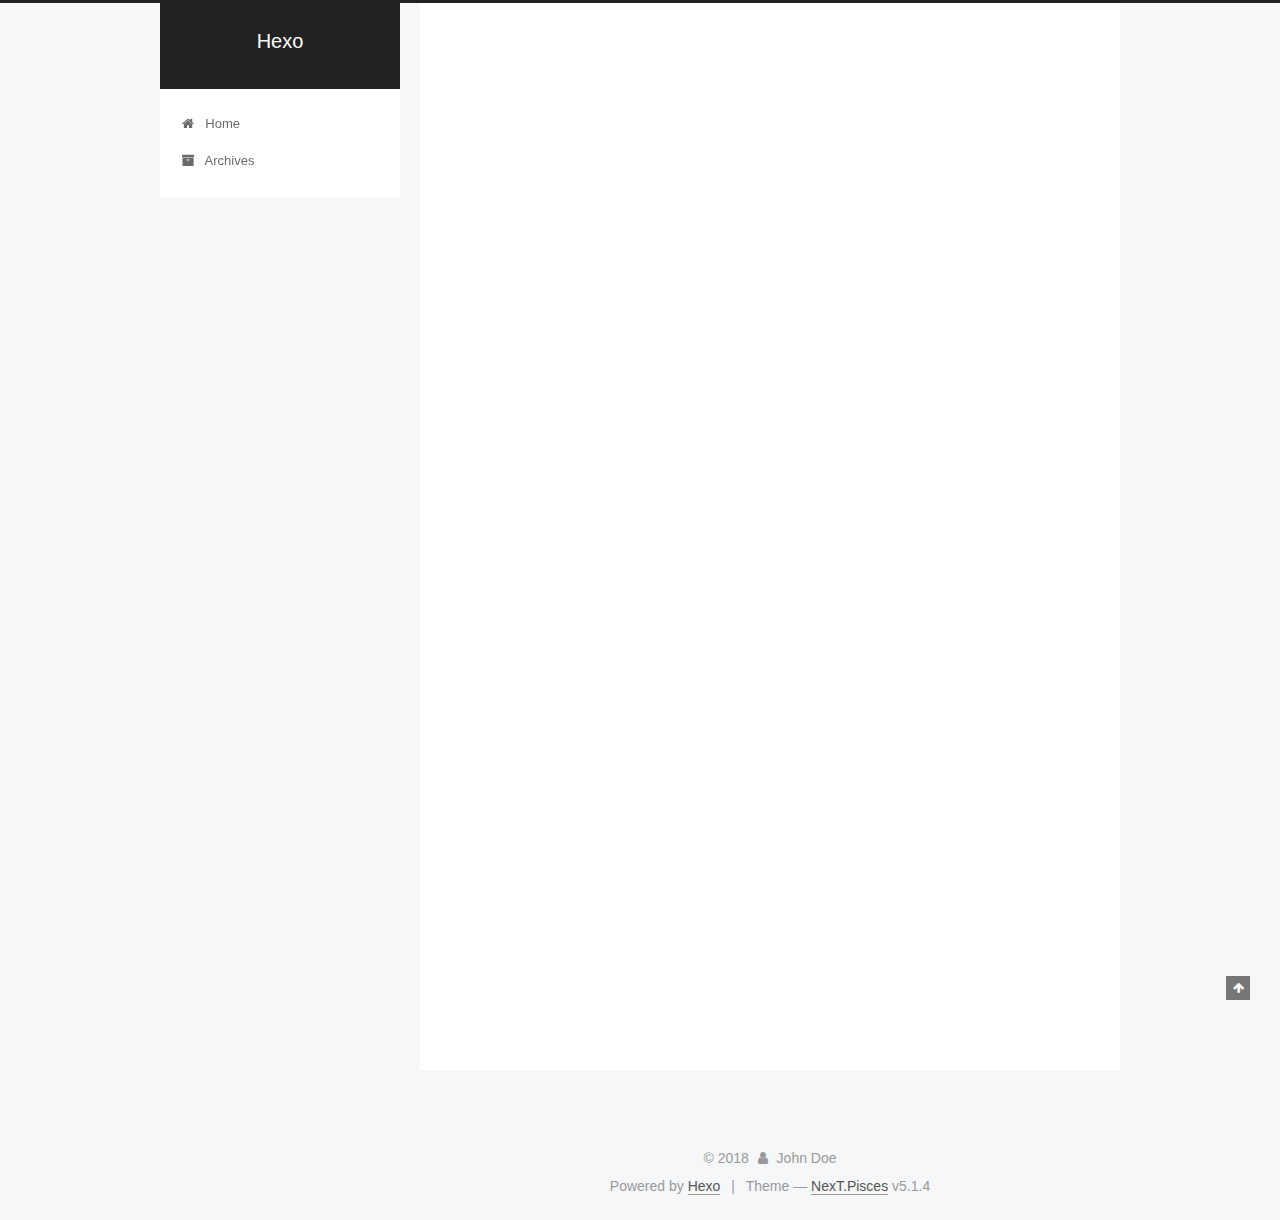
==== index.html @ 20ee57b2 "Site updated: 2018-07-11 14:23:19" ====
<!DOCTYPE html>



  


<html class="theme-next pisces use-motion" lang="">
<head>
  <meta charset="UTF-8"/>
<meta http-equiv="X-UA-Compatible" content="IE=edge" />
<meta name="viewport" content="width=device-width, initial-scale=1, maximum-scale=1"/>
<meta name="theme-color" content="#222">









<meta http-equiv="Cache-Control" content="no-transform" />
<meta http-equiv="Cache-Control" content="no-siteapp" />
















  
  
  <link href="/lib/fancybox/source/jquery.fancybox.css?v=2.1.5" rel="stylesheet" type="text/css" />







<link href="/lib/font-awesome/css/font-awesome.min.css?v=4.6.2" rel="stylesheet" type="text/css" />

<link href="/css/main.css?v=5.1.4" rel="stylesheet" type="text/css" />


  <link rel="apple-touch-icon" sizes="180x180" href="/images/apple-touch-icon-next.png?v=5.1.4">


  <link rel="icon" type="image/png" sizes="32x32" href="/images/favicon-32x32-next.png?v=5.1.4">


  <link rel="icon" type="image/png" sizes="16x16" href="/images/favicon-16x16-next.png?v=5.1.4">


  <link rel="mask-icon" href="/images/logo.svg?v=5.1.4" color="#222">





  <meta name="keywords" content="Hexo, NexT" />










<meta property="og:type" content="website">
<meta property="og:title" content="Hexo">
<meta property="og:url" content="http://yoursite.com/index.html">
<meta property="og:site_name" content="Hexo">
<meta property="og:locale" content="default">
<meta name="twitter:card" content="summary">
<meta name="twitter:title" content="Hexo">



<script type="text/javascript" id="hexo.configurations">
  var NexT = window.NexT || {};
  var CONFIG = {
    root: '/',
    scheme: 'Pisces',
    version: '5.1.4',
    sidebar: {"position":"left","display":"post","offset":12,"b2t":false,"scrollpercent":false,"onmobile":false},
    fancybox: true,
    tabs: true,
    motion: {"enable":true,"async":false,"transition":{"post_block":"fadeIn","post_header":"slideDownIn","post_body":"slideDownIn","coll_header":"slideLeftIn","sidebar":"slideUpIn"}},
    duoshuo: {
      userId: '0',
      author: 'Author'
    },
    algolia: {
      applicationID: '',
      apiKey: '',
      indexName: '',
      hits: {"per_page":10},
      labels: {"input_placeholder":"Search for Posts","hits_empty":"We didn't find any results for the search: ${query}","hits_stats":"${hits} results found in ${time} ms"}
    }
  };
</script>



  <link rel="canonical" href="http://yoursite.com/"/>





  <title>Hexo</title>
  








</head>

<body itemscope itemtype="http://schema.org/WebPage" lang="default">

  
  
    
  

  <div class="container sidebar-position-left 
  page-home">
    <div class="headband"></div>

    <header id="header" class="header" itemscope itemtype="http://schema.org/WPHeader">
      <div class="header-inner"><div class="site-brand-wrapper">
  <div class="site-meta ">
    

    <div class="custom-logo-site-title">
      <a href="/"  class="brand" rel="start">
        <span class="logo-line-before"><i></i></span>
        <span class="site-title">Hexo</span>
        <span class="logo-line-after"><i></i></span>
      </a>
    </div>
      
        <p class="site-subtitle"></p>
      
  </div>

  <div class="site-nav-toggle">
    <button>
      <span class="btn-bar"></span>
      <span class="btn-bar"></span>
      <span class="btn-bar"></span>
    </button>
  </div>
</div>

<nav class="site-nav">
  

  
    <ul id="menu" class="menu">
      
        
        <li class="menu-item menu-item-home">
          <a href="/" rel="section">
            
              <i class="menu-item-icon fa fa-fw fa-home"></i> <br />
            
            Home
          </a>
        </li>
      
        
        <li class="menu-item menu-item-archives">
          <a href="/archives/" rel="section">
            
              <i class="menu-item-icon fa fa-fw fa-archive"></i> <br />
            
            Archives
          </a>
        </li>
      

      
    </ul>
  

  
</nav>



 </div>
    </header>

    <main id="main" class="main">
      <div class="main-inner">
        <div class="content-wrap">
          <div id="content" class="content">
            
  <section id="posts" class="posts-expand">
    
      

  

  
  
  

  <article class="post post-type-normal" itemscope itemtype="http://schema.org/Article">
  
  
  
  <div class="post-block">
    <link itemprop="mainEntityOfPage" href="http://yoursite.com/2018/07/11/hello-world/">

    <span hidden itemprop="author" itemscope itemtype="http://schema.org/Person">
      <meta itemprop="name" content="John Doe">
      <meta itemprop="description" content="">
      <meta itemprop="image" content="/images/avatar.gif">
    </span>

    <span hidden itemprop="publisher" itemscope itemtype="http://schema.org/Organization">
      <meta itemprop="name" content="Hexo">
    </span>

    
      <header class="post-header">

        
        
          <h1 class="post-title" itemprop="name headline">
                
                <a class="post-title-link" href="/2018/07/11/hello-world/" itemprop="url">Hello World</a></h1>
        

        <div class="post-meta">
          <span class="post-time">
            
              <span class="post-meta-item-icon">
                <i class="fa fa-calendar-o"></i>
              </span>
              
                <span class="post-meta-item-text">Posted on</span>
              
              <time title="Post created" itemprop="dateCreated datePublished" datetime="2018-07-11T00:16:25+08:00">
                2018-07-11
              </time>
            

            

            
          </span>

          

          
            
          

          
          

          

          

          

        </div>
      </header>
    

    
    
    
    <div class="post-body" itemprop="articleBody">

      
      

      
        
          
            <p>Welcome to <a href="https://hexo.io/" target="_blank" rel="noopener">Hexo</a>! This is your very first post. Check <a href="https://hexo.io/docs/" target="_blank" rel="noopener">documentation</a> for more info. If you get any problems when using Hexo, you can find the answer in <a href="https://hexo.io/docs/troubleshooting.html" target="_blank" rel="noopener">troubleshooting</a> or you can ask me on <a href="https://github.com/hexojs/hexo/issues" target="_blank" rel="noopener">GitHub</a>.</p>
<h2 id="Quick-Start"><a href="#Quick-Start" class="headerlink" title="Quick Start"></a>Quick Start</h2><h3 id="Create-a-new-post"><a href="#Create-a-new-post" class="headerlink" title="Create a new post"></a>Create a new post</h3><figure class="highlight bash"><table><tr><td class="gutter"><pre><span class="line">1</span><br></pre></td><td class="code"><pre><span class="line">$ hexo new <span class="string">"My New Post"</span></span><br></pre></td></tr></table></figure>
<p>More info: <a href="https://hexo.io/docs/writing.html" target="_blank" rel="noopener">Writing</a></p>
<h3 id="Run-server"><a href="#Run-server" class="headerlink" title="Run server"></a>Run server</h3><figure class="highlight bash"><table><tr><td class="gutter"><pre><span class="line">1</span><br></pre></td><td class="code"><pre><span class="line">$ hexo server</span><br></pre></td></tr></table></figure>
<p>More info: <a href="https://hexo.io/docs/server.html" target="_blank" rel="noopener">Server</a></p>
<h3 id="Generate-static-files"><a href="#Generate-static-files" class="headerlink" title="Generate static files"></a>Generate static files</h3><figure class="highlight bash"><table><tr><td class="gutter"><pre><span class="line">1</span><br></pre></td><td class="code"><pre><span class="line">$ hexo generate</span><br></pre></td></tr></table></figure>
<p>More info: <a href="https://hexo.io/docs/generating.html" target="_blank" rel="noopener">Generating</a></p>
<h3 id="Deploy-to-remote-sites"><a href="#Deploy-to-remote-sites" class="headerlink" title="Deploy to remote sites"></a>Deploy to remote sites</h3><figure class="highlight bash"><table><tr><td class="gutter"><pre><span class="line">1</span><br></pre></td><td class="code"><pre><span class="line">$ hexo deploy</span><br></pre></td></tr></table></figure>
<p>More info: <a href="https://hexo.io/docs/deployment.html" target="_blank" rel="noopener">Deployment</a></p>

          
        
      
    </div>
    
    
    

    

    

    

    <footer class="post-footer">
      

      

      

      
      
        <div class="post-eof"></div>
      
    </footer>
  </div>
  
  
  
  </article>


    
  </section>

  


          </div>
          


          

        </div>
        
          
  
  <div class="sidebar-toggle">
    <div class="sidebar-toggle-line-wrap">
      <span class="sidebar-toggle-line sidebar-toggle-line-first"></span>
      <span class="sidebar-toggle-line sidebar-toggle-line-middle"></span>
      <span class="sidebar-toggle-line sidebar-toggle-line-last"></span>
    </div>
  </div>

  <aside id="sidebar" class="sidebar">
    
    <div class="sidebar-inner">

      

      

      <section class="site-overview-wrap sidebar-panel sidebar-panel-active">
        <div class="site-overview">
          <div class="site-author motion-element" itemprop="author" itemscope itemtype="http://schema.org/Person">
            
              <p class="site-author-name" itemprop="name">John Doe</p>
              <p class="site-description motion-element" itemprop="description"></p>
          </div>

          <nav class="site-state motion-element">

            
              <div class="site-state-item site-state-posts">
              
                <a href="/archives/">
              
                  <span class="site-state-item-count">1</span>
                  <span class="site-state-item-name">posts</span>
                </a>
              </div>
            

            

            

          </nav>

          

          

          
          

          
          

          

        </div>
      </section>

      

      

    </div>
  </aside>


        
      </div>
    </main>

    <footer id="footer" class="footer">
      <div class="footer-inner">
        <div class="copyright">&copy; <span itemprop="copyrightYear">2018</span>
  <span class="with-love">
    <i class="fa fa-user"></i>
  </span>
  <span class="author" itemprop="copyrightHolder">John Doe</span>

  
</div>


  <div class="powered-by">Powered by <a class="theme-link" target="_blank" href="https://hexo.io">Hexo</a></div>



  <span class="post-meta-divider">|</span>



  <div class="theme-info">Theme &mdash; <a class="theme-link" target="_blank" href="https://github.com/iissnan/hexo-theme-next">NexT.Pisces</a> v5.1.4</div>




        







        
      </div>
    </footer>

    
      <div class="back-to-top">
        <i class="fa fa-arrow-up"></i>
        
      </div>
    

    

  </div>

  

<script type="text/javascript">
  if (Object.prototype.toString.call(window.Promise) !== '[object Function]') {
    window.Promise = null;
  }
</script>









  












  
  
    <script type="text/javascript" src="/lib/jquery/index.js?v=2.1.3"></script>
  

  
  
    <script type="text/javascript" src="/lib/fastclick/lib/fastclick.min.js?v=1.0.6"></script>
  

  
  
    <script type="text/javascript" src="/lib/jquery_lazyload/jquery.lazyload.js?v=1.9.7"></script>
  

  
  
    <script type="text/javascript" src="/lib/velocity/velocity.min.js?v=1.2.1"></script>
  

  
  
    <script type="text/javascript" src="/lib/velocity/velocity.ui.min.js?v=1.2.1"></script>
  

  
  
    <script type="text/javascript" src="/lib/fancybox/source/jquery.fancybox.pack.js?v=2.1.5"></script>
  


  


  <script type="text/javascript" src="/js/src/utils.js?v=5.1.4"></script>

  <script type="text/javascript" src="/js/src/motion.js?v=5.1.4"></script>



  
  


  <script type="text/javascript" src="/js/src/affix.js?v=5.1.4"></script>

  <script type="text/javascript" src="/js/src/schemes/pisces.js?v=5.1.4"></script>



  

  


  <script type="text/javascript" src="/js/src/bootstrap.js?v=5.1.4"></script>



  


  




	





  





  












  





  

  

  

  
  

  

  

  

</body>
</html>
---- css/main.css ----
/* normalize.css v3.0.2 | MIT License | git.io/normalize */
html {
  font-family: sans-serif; /* 1 */
  -ms-text-size-adjust: 100%; /* 2 */
  -webkit-text-size-adjust: 100%; /* 2 */
}
body {
  margin: 0;
}
article,
aside,
details,
figcaption,
figure,
footer,
header,
hgroup,
main,
menu,
nav,
section,
summary {
  display: block;
}
audio,
canvas,
progress,
video {
  display: inline-block; /* 1 */
  vertical-align: baseline; /* 2 */
}
audio:not([controls]) {
  display: none;
  height: 0;
}
[hidden],
template {
  display: none;
}
a {
  background-color: transparent;
}
a:active,
a:hover {
  outline: 0;
}
abbr[title] {
  border-bottom: 1px dotted;
}
b,
strong {
  font-weight: bold;
}
dfn {
  font-style: italic;
}
h1 {
  font-size: 2em;
  margin: 0.67em 0;
}
mark {
  background: #ff0;
  color: #000;
}
small {
  font-size: 80%;
}
sub,
sup {
  font-size: 75%;
  line-height: 0;
  position: relative;
  vertical-align: baseline;
}
sup {
  top: -0.5em;
}
sub {
  bottom: -0.25em;
}
img {
  border: 0;
}
svg:not(:root) {
  overflow: hidden;
}
figure {
  margin: 1em 40px;
}
hr {
  -moz-box-sizing: content-box;
  box-sizing: content-box;
  height: 0;
}
pre {
  overflow: auto;
}
code,
kbd,
pre,
samp {
  font-family: monospace, monospace;
  font-size: 1em;
}
button,
input,
optgroup,
select,
textarea {
  color: inherit; /* 1 */
  font: inherit; /* 2 */
  margin: 0; /* 3 */
}
button {
  overflow: visible;
}
button,
select {
  text-transform: none;
}
button,
html input[type="button"],
input[type="reset"],
input[type="submit"] {
  -webkit-appearance: button; /* 2 */
  cursor: pointer; /* 3 */
}
button[disabled],
html input[disabled] {
  cursor: default;
}
button::-moz-focus-inner,
input::-moz-focus-inner {
  border: 0;
  padding: 0;
}
input {
  line-height: normal;
}
input[type="checkbox"],
input[type="radio"] {
  box-sizing: border-box; /* 1 */
  padding: 0; /* 2 */
}
input[type="number"]::-webkit-inner-spin-button,
input[type="number"]::-webkit-outer-spin-button {
  height: auto;
}
input[type="search"] {
  -webkit-appearance: textfield; /* 1 */
  -moz-box-sizing: content-box;
  -webkit-box-sizing: content-box; /* 2 */
  box-sizing: content-box;
}
input[type="search"]::-webkit-search-cancel-button,
input[type="search"]::-webkit-search-decoration {
  -webkit-appearance: none;
}
fieldset {
  border: 1px solid #c0c0c0;
  margin: 0 2px;
  padding: 0.35em 0.625em 0.75em;
}
legend {
  border: 0; /* 1 */
  padding: 0; /* 2 */
}
textarea {
  overflow: auto;
}
optgroup {
  font-weight: bold;
}
table {
  border-collapse: collapse;
  border-spacing: 0;
}
td,
th {
  padding: 0;
}
::selection {
  background: #262a30;
  color: #fff;
}
body {
  position: relative;
  font-family: 'Lato', "PingFang SC", "Microsoft YaHei", sans-serif;
  font-size: 14px;
  line-height: 2;
  color: #555;
  background: #f5f7f9;
}
@media (max-width: 767px) {
  body {
    padding-right: 0 !important;
  }
}
@media (min-width: 768px) and (max-width: 991px) {
  body {
    padding-right: 0 !important;
  }
}
@media (min-width: 1600px) {
  body {
    font-size: 16px;
  }
}
h1,
h2,
h3,
h4,
h5,
h6 {
  margin: 0;
  padding: 0;
  font-weight: bold;
  line-height: 1.5;
  font-family: 'Lato', "PingFang SC", "Microsoft YaHei", sans-serif;
}
h2,
h3,
h4,
h5,
h6 {
  margin: 20px 0 15px;
}
h1 {
  font-size: 22px;
}
@media (max-width: 767px) {
  h1 {
    font-size: 18px;
  }
}
h2 {
  font-size: 20px;
}
@media (max-width: 767px) {
  h2 {
    font-size: 16px;
  }
}
h3 {
  font-size: 18px;
}
@media (max-width: 767px) {
  h3 {
    font-size: 14px;
  }
}
h4 {
  font-size: 16px;
}
@media (max-width: 767px) {
  h4 {
    font-size: 12px;
  }
}
h5 {
  font-size: 14px;
}
@media (max-width: 767px) {
  h5 {
    font-size: 10px;
  }
}
h6 {
  font-size: 12px;
}
@media (max-width: 767px) {
  h6 {
    font-size: 8px;
  }
}
p {
  margin: 0 0 20px 0;
}
a {
  color: #555;
  text-decoration: none;
  outline: none;
  border-bottom: 1px solid #999;
  word-wrap: break-word;
}
a:hover {
  color: #222;
  border-bottom-color: #222;
}
blockquote {
  margin: 0;
  padding: 0;
}
img {
  display: block;
  margin: auto;
  max-width: 100%;
  height: auto;
}
hr {
  margin: 40px 0;
  height: 3px;
  border: none;
  background-color: #ddd;
  background-image: repeating-linear-gradient(-45deg, #fff, #fff 4px, transparent 4px, transparent 8px);
}
blockquote {
  padding: 0 15px;
  color: #666;
  border-left: 4px solid #ddd;
}
blockquote cite::before {
  content: "-";
  padding: 0 5px;
}
dt {
  font-weight: 700;
}
dd {
  margin: 0;
  padding: 0;
}
kbd {
  border: 1px solid #ccc;
  border-radius: 0.2em;
  box-shadow: 0.1em 0.1em 0.2em rgba(0,0,0,0.1);
  background-color: #f9f9f9;
  font-family: inherit;
  background-image: -webkit-linear-gradient(top, #eee, #fff, #eee);
  padding: 0.1em 0.3em;
  white-space: nowrap;
}
.text-left {
  text-align: left;
}
.text-center {
  text-align: center;
}
.text-right {
  text-align: right;
}
.text-justify {
  text-align: justify;
}
.text-nowrap {
  white-space: nowrap;
}
.text-lowercase {
  text-transform: lowercase;
}
.text-uppercase {
  text-transform: uppercase;
}
.text-capitalize {
  text-transform: capitalize;
}
.center-block {
  display: block;
  margin-left: auto;
  margin-right: auto;
}
.clearfix:before,
.clearfix:after {
  content: " ";
  display: table;
}
.clearfix:after {
  clear: both;
}
.pullquote {
  width: 45%;
}
.pullquote.left {
  float: left;
  margin-left: 5px;
  margin-right: 10px;
}
.pullquote.right {
  float: right;
  margin-left: 10px;
  margin-right: 5px;
}
.affix.affix.affix {
  position: fixed;
}
.translation {
  margin-top: -20px;
  font-size: 14px;
  color: #999;
}
.scrollbar-measure {
  width: 100px;
  height: 100px;
  overflow: scroll;
  position: absolute;
  top: -9999px;
}
.use-motion .motion-element {
  opacity: 0;
}
table {
  margin: 20px 0;
  width: 100%;
  border-collapse: collapse;
  border-spacing: 0;
  border: 1px solid #ddd;
  font-size: 14px;
  table-layout: fixed;
  word-wrap: break-all;
}
table>tbody>tr:nth-of-type(odd) {
  background-color: #f9f9f9;
}
table>tbody>tr:hover {
  background-color: #f5f5f5;
}
caption,
th,
td {
  padding: 8px;
  text-align: left;
  vertical-align: middle;
  font-weight: normal;
}
th,
td {
  border-bottom: 3px solid #ddd;
  border-right: 1px solid #eee;
}
th {
  padding-bottom: 10px;
  font-weight: 700;
}
td {
  border-bottom-width: 1px;
}
html,
body {
  height: 100%;
}
.container {
  position: relative;
  min-height: 100%;
}
.header-inner {
  margin: 0 auto;
  padding: 100px 0 70px;
  width: 700px;
}
@media (min-width: 1600px) {
  .container .header-inner {
    width: 900px;
  }
}
.main {
  padding-bottom: 150px;
}
.main-inner {
  margin: 0 auto;
  width: 700px;
}
@media (min-width: 1600px) {
  .container .main-inner {
    width: 900px;
  }
}
.footer {
  position: absolute;
  left: 0;
  bottom: 0;
  width: 100%;
  min-height: 50px;
}
.footer-inner {
  box-sizing: border-box;
  margin: 20px auto;
  width: 700px;
}
@media (min-width: 1600px) {
  .container .footer-inner {
    width: 900px;
  }
}
pre,
.highlight {
  overflow: auto;
  margin: 20px 0;
  padding: 0;
  font-size: 13px;
  color: #4d4d4c;
  background: #f7f7f7;
  line-height: 1.6;
}
pre,
code {
  font-family: consolas, Menlo, "PingFang SC", "Microsoft YaHei", monospace;
}
code {
  padding: 2px 4px;
  word-wrap: break-word;
  color: #555;
  background: #eee;
  border-radius: 3px;
  font-size: 13px;
}
pre {
  padding: 10px;
}
pre code {
  padding: 0;
  color: #4d4d4c;
  background: none;
  text-shadow: none;
}
.highlight {
  border-radius: 1px;
}
.highlight pre {
  border: none;
  margin: 0;
  padding: 10px 0;
}
.highlight table {
  margin: 0;
  width: auto;
  border: none;
}
.highlight td {
  border: none;
  padding: 0;
}
.highlight figcaption {
  font-size: 1em;
  color: #4d4d4c;
  line-height: 1em;
  margin-bottom: 1em;
}
.highlight figcaption:before,
.highlight figcaption:after {
  content: " ";
  display: table;
}
.highlight figcaption:after {
  clear: both;
}
.highlight figcaption a {
  float: right;
  color: #4d4d4c;
}
.highlight figcaption a:hover {
  border-bottom-color: #4d4d4c;
}
.highlight .gutter pre {
  padding-left: 10px;
  padding-right: 10px;
  color: #869194;
  text-align: right;
  background-color: #eff2f3;
}
.highlight .code pre {
  width: 100%;
  padding-left: 10px;
  padding-right: 10px;
  background-color: #f7f7f7;
}
.highlight .line {
  height: 20px;
}
.gutter {
  -webkit-user-select: none;
  -moz-user-select: none;
  -ms-user-select: none;
  user-select: none;
}
.gist table {
  width: auto;
}
.gist table td {
  border: none;
}
pre .deletion {
  background: #fdd;
}
pre .addition {
  background: #dfd;
}
pre .meta {
  color: #8959a8;
}
pre .comment {
  color: #8e908c;
}
pre .variable,
pre .attribute,
pre .tag,
pre .regexp,
pre .ruby .constant,
pre .xml .tag .title,
pre .xml .pi,
pre .xml .doctype,
pre .html .doctype,
pre .css .id,
pre .css .class,
pre .css .pseudo {
  color: #c82829;
}
pre .number,
pre .preprocessor,
pre .built_in,
pre .literal,
pre .params,
pre .constant,
pre .command {
  color: #f5871f;
}
pre .ruby .class .title,
pre .css .rules .attribute,
pre .string,
pre .value,
pre .inheritance,
pre .header,
pre .ruby .symbol,
pre .xml .cdata,
pre .special,
pre .number,
pre .formula {
  color: #718c00;
}
pre .title,
pre .css .hexcolor {
  color: #3e999f;
}
pre .function,
pre .python .decorator,
pre .python .title,
pre .ruby .function .title,
pre .ruby .title .keyword,
pre .perl .sub,
pre .javascript .title,
pre .coffeescript .title {
  color: #4271ae;
}
pre .keyword,
pre .javascript .function {
  color: #8959a8;
}
.full-image.full-image.full-image.full-image {
  border: none;
  max-width: 100%;
  width: auto;
  margin: 20px auto 25px;
}
@media (min-width: 992px) {
  .full-image.full-image.full-image.full-image {
    max-width: none;
    width: 118%;
    margin: 0 -9%;
  }
}
.blockquote-center,
.page-home .post-type-quote blockquote,
.page-post-detail .post-type-quote blockquote {
  position: relative;
  margin: 40px 0;
  padding: 0;
  border-left: none;
  text-align: center;
}
.blockquote-center::before,
.page-home .post-type-quote blockquote::before,
.page-post-detail .post-type-quote blockquote::before,
.blockquote-center::after,
.page-home .post-type-quote blockquote::after,
.page-post-detail .post-type-quote blockquote::after {
  position: absolute;
  content: ' ';
  display: block;
  width: 100%;
  height: 24px;
  opacity: 0.2;
  background-repeat: no-repeat;
  background-position: 0 -6px;
  background-size: 22px 22px;
}
.blockquote-center::before,
.page-home .post-type-quote blockquote::before,
.page-post-detail .post-type-quote blockquote::before {
  top: -20px;
  background-image: url("../images/quote-l.svg");
  border-top: 1px solid #ccc;
}
.blockquote-center::after,
.page-home .post-type-quote blockquote::after,
.page-post-detail .post-type-quote blockquote::after {
  bottom: -20px;
  background-image: url("../images/quote-r.svg");
  border-bottom: 1px solid #ccc;
  background-position: 100% 8px;
}
.blockquote-center p,
.page-home .post-type-quote blockquote p,
.page-post-detail .post-type-quote blockquote p,
.blockquote-center div,
.page-home .post-type-quote blockquote div,
.page-post-detail .post-type-quote blockquote div {
  text-align: center;
}
.post .post-body .group-picture img {
  box-sizing: border-box;
  padding: 0 3px;
  border: none;
}
.post .group-picture-row {
  overflow: hidden;
  margin-top: 6px;
}
.post .group-picture-row:first-child {
  margin-top: 0;
}
.post .group-picture-column {
  float: left;
}
.page-post-detail .post-body .group-picture-column {
  float: none;
  margin-top: 10px;
  width: auto !important;
}
.page-post-detail .post-body .group-picture-column img {
  margin: 0 auto;
}
.page-archive .group-picture-container {
  overflow: hidden;
}
.page-archive .group-picture-row {
  float: left;
}
.page-archive .group-picture-row:first-child {
  margin-top: 6px;
}
.page-archive .group-picture-column {
  max-width: 150px;
  max-height: 150px;
}
.post-body .note {
  position: relative;
  padding: 15px;
  margin-bottom: 20px;
  border: 1px solid #eee;
  border-left-width: 5px;
  border-radius: 3px;
}
.post-body .note h2,
.post-body .note h3,
.post-body .note h4,
.post-body .note h5,
.post-body .note h6 {
  margin-top: 0;
  margin-bottom: 0;
  border-bottom: initial;
  padding-top: 0 !important;
}
.post-body .note p:first-child,
.post-body .note ul:first-child,
.post-body .note ol:first-child,
.post-body .note table:first-child,
.post-body .note pre:first-child,
.post-body .note blockquote:first-child {
  margin-top: 0;
}
.post-body .note p:last-child,
.post-body .note ul:last-child,
.post-body .note ol:last-child,
.post-body .note table:last-child,
.post-body .note pre:last-child,
.post-body .note blockquote:last-child {
  margin-bottom: 0;
}
.post-body .note.default {
  border-left-color: #777;
}
.post-body .note.default h2,
.post-body .note.default h3,
.post-body .note.default h4,
.post-body .note.default h5,
.post-body .note.default h6 {
  color: #777;
}
.post-body .note.primary {
  border-left-color: #6f42c1;
}
.post-body .note.primary h2,
.post-body .note.primary h3,
.post-body .note.primary h4,
.post-body .note.primary h5,
.post-body .note.primary h6 {
  color: #6f42c1;
}
.post-body .note.info {
  border-left-color: #428bca;
}
.post-body .note.info h2,
.post-body .note.info h3,
.post-body .note.info h4,
.post-body .note.info h5,
.post-body .note.info h6 {
  color: #428bca;
}
.post-body .note.success {
  border-left-color: #5cb85c;
}
.post-body .note.success h2,
.post-body .note.success h3,
.post-body .note.success h4,
.post-body .note.success h5,
.post-body .note.success h6 {
  color: #5cb85c;
}
.post-body .note.warning {
  border-left-color: #f0ad4e;
}
.post-body .note.warning h2,
.post-body .note.warning h3,
.post-body .note.warning h4,
.post-body .note.warning h5,
.post-body .note.warning h6 {
  color: #f0ad4e;
}
.post-body .note.danger {
  border-left-color: #d9534f;
}
.post-body .note.danger h2,
.post-body .note.danger h3,
.post-body .note.danger h4,
.post-body .note.danger h5,
.post-body .note.danger h6 {
  color: #d9534f;
}
.post-body .label {
  display: inline;
  padding: 0 2px;
  white-space: nowrap;
}
.post-body .label.default {
  background-color: #f0f0f0;
}
.post-body .label.primary {
  background-color: #efe6f7;
}
.post-body .label.info {
  background-color: #e5f2f8;
}
.post-body .label.success {
  background-color: #e7f4e9;
}
.post-body .label.warning {
  background-color: #fcf6e1;
}
.post-body .label.danger {
  background-color: #fae8eb;
}
.post-body .tabs {
  position: relative;
  display: block;
  margin-bottom: 20px;
  padding-top: 10px;
}
.post-body .tabs ul.nav-tabs {
  margin: 0;
  padding: 0;
  display: flex;
  margin-bottom: -1px;
}
@media (max-width: 413px) {
  .post-body .tabs ul.nav-tabs {
    display: block;
    margin-bottom: 5px;
  }
}
.post-body .tabs ul.nav-tabs li.tab {
  list-style-type: none !important;
  margin: 0 0.25em 0 0;
  border-top: 3px solid transparent;
  border-left: 1px solid transparent;
  border-right: 1px solid transparent;
}
@media (max-width: 413px) {
  .post-body .tabs ul.nav-tabs li.tab {
    margin: initial;
    border-top: 1px solid transparent;
    border-left: 3px solid transparent;
    border-right: 1px solid transparent;
    border-bottom: 1px solid transparent;
  }
}
.post-body .tabs ul.nav-tabs li.tab a {
  outline: 0;
  border-bottom: initial;
  display: block;
  line-height: 1.8em;
  padding: 0.25em 0.75em;
  transition-duration: 0.2s;
  transition-timing-function: ease-out;
  transition-delay: 0s;
}
.post-body .tabs ul.nav-tabs li.tab a i {
  width: 1.285714285714286em;
}
.post-body .tabs ul.nav-tabs li.tab.active {
  border-top: 3px solid #fc6423;
  border-left: 1px solid #ddd;
  border-right: 1px solid #ddd;
  background-color: #fff;
}
@media (max-width: 413px) {
  .post-body .tabs ul.nav-tabs li.tab.active {
    border-top: 1px solid #ddd;
    border-left: 3px solid #fc6423;
    border-right: 1px solid #ddd;
    border-bottom: 1px solid #ddd;
  }
}
.post-body .tabs ul.nav-tabs li.tab.active a {
  cursor: default;
  color: #555;
}
.post-body .tabs .tab-content {
  background-color: #fff;
}
.post-body .tabs .tab-content .tab-pane {
  border: 1px solid #ddd;
  padding: 20px 20px 0 20px;
}
.post-body .tabs .tab-content .tab-pane:not(.active) {
  display: none !important;
}
.post-body .tabs .tab-content .tab-pane.active {
  display: block !important;
}
.btn {
  display: inline-block;
  padding: 0 20px;
  font-size: 14px;
  color: #555;
  background: #fff;
  border: 2px solid #555;
  text-decoration: none;
  border-radius: 2px;
  transition-property: background-color;
  transition-duration: 0.2s;
  transition-timing-function: ease-in-out;
  transition-delay: 0s;
  line-height: 2;
}
.btn:hover {
  border-color: #222;
  color: #fff;
  background: #222;
}
.btn +.btn {
  margin: 0 0 8px 8px;
}
.btn .fa-fw {
  width: 1.285714285714286em;
  text-align: left;
}
.btn-bar {
  display: block;
  width: 22px;
  height: 2px;
  background: #555;
  border-radius: 1px;
}
.btn-bar+.btn-bar {
  margin-top: 4px;
}
.pagination {
  margin: 120px 0 40px;
  text-align: center;
  border-top: 1px solid #eee;
}
.page-number-basic,
.pagination .prev,
.pagination .next,
.pagination .page-number,
.pagination .space {
  display: inline-block;
  position: relative;
  top: -1px;
  margin: 0 10px;
  padding: 0 11px;
}
@media (max-width: 767px) {
  .page-number-basic,
  .pagination .prev,
  .pagination .next,
  .pagination .page-number,
  .pagination .space {
    margin: 0 5px;
  }
}
.pagination .prev,
.pagination .next,
.pagination .page-number {
  border-bottom: 0;
  border-top: 1px solid #eee;
  transition-property: border-color;
  transition-duration: 0.2s;
  transition-timing-function: ease-in-out;
  transition-delay: 0s;
}
.pagination .prev:hover,
.pagination .next:hover,
.pagination .page-number:hover {
  border-top-color: #222;
}
.pagination .space {
  padding: 0;
  margin: 0;
}
.pagination .prev {
  margin-left: 0;
}
.pagination .next {
  margin-right: 0;
}
.pagination .page-number.current {
  color: #fff;
  background: #ccc;
  border-top-color: #ccc;
}
@media (max-width: 767px) {
  .pagination {
    border-top: none;
  }
  .pagination .prev,
  .pagination .next,
  .pagination .page-number {
    margin-bottom: 10px;
    border-top: 0;
    border-bottom: 1px solid #eee;
    padding: 0 10px;
  }
  .pagination .prev:hover,
  .pagination .next:hover,
  .pagination .page-number:hover {
    border-bottom-color: #222;
  }
}
.comments {
  margin: 60px 20px 0;
}
.tag-cloud {
  text-align: center;
}
.tag-cloud a {
  display: inline-block;
  margin: 10px;
}
.back-to-top {
  box-sizing: border-box;
  position: fixed;
  bottom: -100px;
  right: 30px;
  z-index: 1050;
  padding: 0 6px;
  width: 24px;
  background: #222;
  font-size: 12px;
  opacity: 0.6;
  color: #fff;
  cursor: pointer;
  text-align: center;
  -webkit-transform: translateZ(0);
  transition-property: bottom;
  transition-duration: 0.2s;
  transition-timing-function: ease-in-out;
  transition-delay: 0s;
}
@media (min-width: 768px) and (max-width: 991px) {
  .back-to-top {
    display: none !important;
  }
}
@media (max-width: 767px) {
  .back-to-top {
    display: none !important;
  }
}
.back-to-top.back-to-top-on {
  bottom: 30px;
}
.header {
  background: transparent;
}
.header-inner {
  position: relative;
}
.headband {
  height: 3px;
  background: #222;
}
.site-meta {
  margin: 0;
  text-align: center;
}
@media (max-width: 767px) {
  .site-meta {
    text-align: center;
  }
}
.brand {
  position: relative;
  display: inline-block;
  padding: 0 40px;
  color: #fff;
  background: #222;
  border-bottom: none;
}
.brand:hover {
  color: #fff;
}
.logo {
  display: inline-block;
  margin-right: 5px;
  line-height: 36px;
  vertical-align: top;
}
.site-title {
  display: inline-block;
  vertical-align: top;
  line-height: 36px;
  font-size: 20px;
  font-weight: normal;
  font-family: 'Lato', "PingFang SC", "Microsoft YaHei", sans-serif;
}
.site-subtitle {
  margin-top: 10px;
  font-size: 13px;
  color: #ddd;
}
.use-motion .brand {
  opacity: 0;
}
.use-motion .logo,
.use-motion .site-title,
.use-motion .site-subtitle {
  opacity: 0;
  position: relative;
  top: -10px;
}
.site-nav-toggle {
  display: none;
  position: absolute;
  top: 10px;
  left: 10px;
}
@media (max-width: 767px) {
  .site-nav-toggle {
    display: block;
  }
}
.site-nav-toggle button {
  margin-top: 2px;
  padding: 9px 10px;
  background: transparent;
  border: none;
}
@media (max-width: 767px) {
  .site-nav {
    display: none;
    margin: 0 -10px;
    padding: 0 10px;
    clear: both;
    border-top: 1px solid #ddd;
  }
}
@media (min-width: 768px) and (max-width: 991px) {
  .site-nav {
    display: block !important;
  }
}
@media (min-width: 992px) {
  .site-nav {
    display: block !important;
  }
}
.menu {
  margin-top: 20px;
  padding-left: 0;
  text-align: center;
}
.menu .menu-item {
  display: inline-block;
  margin: 0 10px;
  list-style: none;
}
@media screen and (max-width: 767px) {
  .menu .menu-item {
    margin-top: 10px;
  }
}
.menu .menu-item a {
  display: block;
  font-size: 13px;
  line-height: inherit;
  border-bottom: 1px solid transparent;
  transition-property: border-color;
  transition-duration: 0.2s;
  transition-timing-function: ease-in-out;
  transition-delay: 0s;
}
.menu .menu-item a:hover,
.menu-item-active a {
  border-bottom-color: #222;
}
.menu .menu-item .fa {
  margin-right: 5px;
}
.use-motion .menu-item {
  opacity: 0;
}
.post-body {
  font-family: 'Lato', "PingFang SC", "Microsoft YaHei", sans-serif;
}
@media (max-width: 767px) {
  .post-body {
    word-break: break-word;
  }
}
.post-body .fancybox img {
  display: block !important;
  margin: 0 auto;
  cursor: pointer;
  cursor: zoom-in;
  cursor: -webkit-zoom-in;
}
.post-body .image-caption,
.post-body .figure .caption {
  margin: -20px auto 15px;
  text-align: center;
  font-size: 14px;
  color: #999;
  font-weight: bold;
  line-height: 1;
}
.post-sticky-flag {
  display: inline-block;
  font-size: 16px;
  -ms-transform: rotate(30deg);
  -webkit-transform: rotate(30deg);
  -moz-transform: rotate(30deg);
  -ms-transform: rotate(30deg);
  -o-transform: rotate(30deg);
  transform: rotate(30deg);
}
.use-motion .post-block,
.use-motion .pagination,
.use-motion .comments {
  opacity: 0;
}
.use-motion .post-header {
  opacity: 0;
}
.use-motion .post-body {
  opacity: 0;
}
.use-motion .collection-title {
  opacity: 0;
}
.posts-expand {
  padding-top: 40px;
}
@media (max-width: 767px) {
  .posts-expand {
    margin: 0 20px;
  }
  .post-body pre .gutter pre {
    padding-right: 10px;
  }
  .post-body .highlight {
    margin-left: 0px;
    margin-right: 0px;
    padding: 0;
  }
  .post-body .highlight .gutter pre {
    padding-right: 10px;
  }
}
@media (min-width: 992px) {
  .posts-expand .post-body {
    text-align: justify;
  }
}
.posts-expand .post-body h2,
.posts-expand .post-body h3,
.posts-expand .post-body h4,
.posts-expand .post-body h5,
.posts-expand .post-body h6 {
  padding-top: 10px;
}
.posts-expand .post-body h2 .header-anchor,
.posts-expand .post-body h3 .header-anchor,
.posts-expand .post-body h4 .header-anchor,
.posts-expand .post-body h5 .header-anchor,
.posts-expand .post-body h6 .header-anchor {
  float: right;
  margin-left: 10px;
  color: #ccc;
  border-bottom-style: none;
  visibility: hidden;
}
.posts-expand .post-body h2 .header-anchor:hover,
.posts-expand .post-body h3 .header-anchor:hover,
.posts-expand .post-body h4 .header-anchor:hover,
.posts-expand .post-body h5 .header-anchor:hover,
.posts-expand .post-body h6 .header-anchor:hover {
  color: inherit;
}
.posts-expand .post-body h2:hover .header-anchor,
.posts-expand .post-body h3:hover .header-anchor,
.posts-expand .post-body h4:hover .header-anchor,
.posts-expand .post-body h5:hover .header-anchor,
.posts-expand .post-body h6:hover .header-anchor {
  visibility: visible;
}
.posts-expand .post-body ul li {
  list-style: circle;
}
.posts-expand .post-body img {
  box-sizing: border-box;
  margin: auto;
  padding: 3px;
  border: 1px solid #ddd;
}
.posts-expand .post-body .fancybox img {
  margin: 0 auto 25px;
}
@media (max-width: 767px) {
  .posts-collapse {
    margin: 0 20px;
  }
  .posts-collapse .post-title,
  .posts-collapse .post-meta {
    display: block;
    width: auto;
    text-align: left;
  }
}
.posts-collapse {
  position: relative;
  z-index: 1010;
  margin-left: 55px;
}
.posts-collapse::after {
  content: " ";
  position: absolute;
  top: 20px;
  left: 0;
  margin-left: -2px;
  width: 4px;
  height: 100%;
  background: #f5f5f5;
  z-index: -1;
}
@media (max-width: 767px) {
  .posts-collapse {
    margin: 0 20px;
  }
}
.posts-collapse .collection-title {
  position: relative;
  margin: 60px 0;
}
.posts-collapse .collection-title h1,
.posts-collapse .collection-title h2 {
  margin-left: 20px;
}
.posts-collapse .collection-title small {
  color: #bbb;
  margin-left: 5px;
}
.posts-collapse .collection-title::before {
  content: " ";
  position: absolute;
  left: 0;
  top: 50%;
  margin-left: -4px;
  margin-top: -4px;
  width: 8px;
  height: 8px;
  background: #bbb;
  border-radius: 50%;
}
.posts-collapse .post {
  margin: 30px 0;
}
.posts-collapse .post-header {
  position: relative;
  transition-duration: 0.2s;
  transition-timing-function: ease-in-out;
  transition-delay: 0s;
  transition-property: border;
  border-bottom: 1px dashed #ccc;
}
.posts-collapse .post-header::before {
  content: " ";
  position: absolute;
  left: 0;
  top: 12px;
  width: 6px;
  height: 6px;
  margin-left: -4px;
  background: #bbb;
  border-radius: 50%;
  border: 1px solid #fff;
  transition-duration: 0.2s;
  transition-timing-function: ease-in-out;
  transition-delay: 0s;
  transition-property: background;
}
.posts-collapse .post-header:hover {
  border-bottom-color: #666;
}
.posts-collapse .post-header:hover::before {
  background: #222;
}
.posts-collapse .post-meta {
  position: absolute;
  font-size: 12px;
  left: 20px;
  top: 5px;
}
.posts-collapse .post-comments-count {
  display: none;
}
.posts-collapse .post-title {
  margin-left: 60px;
  font-size: 16px;
  font-weight: normal;
  line-height: inherit;
}
.posts-collapse .post-title::after {
  margin-left: 3px;
  opacity: 0.6;
}
.posts-collapse .post-title a {
  color: #666;
  border-bottom: none;
}
.page-home .post-type-quote .post-header,
.page-post-detail .post-type-quote .post-header,
.page-home .post-type-quote .post-tags,
.page-post-detail .post-type-quote .post-tags {
  display: none;
}
.posts-expand .post-title {
  text-align: center;
  word-break: break-word;
  font-weight: 400;
}
.posts-expand .post-title-link {
  display: inline-block;
  position: relative;
  color: #555;
  border-bottom: none;
  line-height: 1.2;
  vertical-align: top;
}
.posts-expand .post-title-link::before {
  content: "";
  position: absolute;
  width: 100%;
  height: 2px;
  bottom: 0;
  left: 0;
  background-color: #000;
  visibility: hidden;
  -webkit-transform: scaleX(0);
  -moz-transform: scaleX(0);
  -ms-transform: scaleX(0);
  -o-transform: scaleX(0);
  transform: scaleX(0);
  transition-duration: 0.2s;
  transition-timing-function: ease-in-out;
  transition-delay: 0s;
}
.posts-expand .post-title-link:hover::before {
  visibility: visible;
  -webkit-transform: scaleX(1);
  -moz-transform: scaleX(1);
  -ms-transform: scaleX(1);
  -o-transform: scaleX(1);
  transform: scaleX(1);
}
.posts-expand .post-title-link .fa {
  font-size: 16px;
}
.posts-expand .post-meta {
  margin: 3px 0 60px 0;
  color: #999;
  font-family: 'Lato', "PingFang SC", "Microsoft YaHei", sans-serif;
  font-size: 12px;
  text-align: center;
}
.posts-expand .post-meta .post-category-list {
  display: inline-block;
  margin: 0;
  padding: 3px;
}
.posts-expand .post-meta .post-category-list-link {
  color: #999;
}
.posts-expand .post-meta .post-description {
  font-size: 14px;
  margin-top: 2px;
}
.post-meta-divider {
  margin: 0 0.5em;
}
.post-meta-item-icon {
  margin-right: 3px;
}
@media (min-width: 768px) and (max-width: 991px) {
  .post-meta-item-icon {
    display: inline-block;
  }
}
@media (max-width: 767px) {
  .post-meta-item-icon {
    display: inline-block;
  }
}
@media (min-width: 768px) and (max-width: 991px) {
  .post-meta-item-text {
    display: none;
  }
}
@media (max-width: 767px) {
  .post-meta-item-text {
    display: none;
  }
}
@media (max-width: 767px) {
  .posts-expand .post-comments-count {
    display: none;
  }
}
.post-button {
  margin-top: 40px;
}
.posts-expand .post-tags {
  margin-top: 40px;
  text-align: center;
}
.posts-expand .post-tags a {
  display: inline-block;
  margin-right: 10px;
  font-size: 13px;
}
.post-nav {
  display: table;
  margin-top: 15px;
  width: 100%;
  border-top: 1px solid #eee;
}
.post-nav-divider {
  display: table-cell;
  width: 10%;
}
.post-nav-item {
  display: table-cell;
  padding: 10px 0 0 0;
  width: 45%;
  vertical-align: top;
}
.post-nav-item a {
  position: relative;
  display: block;
  line-height: 25px;
  font-size: 14px;
  color: #555;
  border-bottom: none;
}
.post-nav-item a:hover {
  color: #222;
  border-bottom: none;
}
.post-nav-item a:active {
  top: 2px;
}
.post-nav-item .fa {
  position: absolute;
  top: 8px;
  left: 0;
  font-size: 12px;
}
.post-nav-next a {
  padding-left: 15px;
}
.post-nav-prev {
  text-align: right;
}
.post-nav-prev a {
  padding-right: 15px;
}
.post-nav-prev .fa {
  right: 0;
  left: auto;
}
.posts-expand .post-eof {
  display: block;
  margin: 80px auto 60px;
  width: 8%;
  height: 1px;
  background: #ccc;
  text-align: center;
}
.post:last-child .post-eof.post-eof.post-eof {
  display: none;
}
.post-gallery {
  display: table;
  table-layout: fixed;
  width: 100%;
  border-collapse: separate;
}
.post-gallery-row {
  display: table-row;
}
.post-gallery .post-gallery-img {
  display: table-cell;
  text-align: center;
  vertical-align: middle;
  border: none;
}
.post-gallery .post-gallery-img img {
  max-width: 100%;
  max-height: 100%;
  border: none;
}
.fancybox-close,
.fancybox-close:hover {
  border: none;
}
.rtl.post-body p,
.rtl.post-body a,
.rtl.post-body h1,
.rtl.post-body h2,
.rtl.post-body h3,
.rtl.post-body h4,
.rtl.post-body h5,
.rtl.post-body h6,
.rtl.post-body li,
.rtl.post-body ul,
.rtl.post-body ol {
  direction: rtl;
  font-family: UKIJ Ekran;
}
.rtl.post-title {
  font-family: UKIJ Ekran;
}
.sidebar {
  position: fixed;
  right: 0;
  top: 0;
  bottom: 0;
  width: 0;
  z-index: 1040;
  box-shadow: inset 0 2px 6px #000;
  background: #222;
  -webkit-transform: translateZ(0);
}
.sidebar a {
  color: #999;
  border-bottom-color: #555;
}
.sidebar a:hover {
  color: #eee;
}
@media (min-width: 768px) and (max-width: 991px) {
  .sidebar {
    display: none !important;
  }
}
@media (max-width: 767px) {
  .sidebar {
    display: none !important;
  }
}
.sidebar-inner {
  position: relative;
  padding: 20px 10px;
  color: #999;
  text-align: center;
}
.site-overview-wrap {
  overflow: hidden;
}
.site-overview {
  overflow-y: auto;
  overflow-x: hidden;
}
.sidebar-toggle {
  position: fixed;
  right: 30px;
  bottom: 45px;
  width: 14px;
  height: 14px;
  padding: 5px;
  background: #222;
  line-height: 0;
  z-index: 1050;
  cursor: pointer;
  -webkit-transform: translateZ(0);
}
@media (min-width: 768px) and (max-width: 991px) {
  .sidebar-toggle {
    display: none !important;
  }
}
@media (max-width: 767px) {
  .sidebar-toggle {
    display: none !important;
  }
}
.sidebar-toggle-line {
  position: relative;
  display: inline-block;
  vertical-align: top;
  height: 2px;
  width: 100%;
  background: #fff;
  margin-top: 3px;
}
.sidebar-toggle-line:first-child {
  margin-top: 0;
}
.site-author-image {
  display: block;
  margin: 0 auto;
  padding: 2px;
  max-width: 120px;
  height: auto;
  border: 1px solid #eee;
}
.site-author-name {
  margin: 0;
  text-align: center;
  color: #222;
  font-weight: 600;
}
.site-description {
  margin-top: 0;
  text-align: center;
  font-size: 13px;
  color: #999;
}
.site-state {
  overflow: hidden;
  line-height: 1.4;
  white-space: nowrap;
  text-align: center;
}
.site-state-item {
  display: inline-block;
  padding: 0 15px;
  border-left: 1px solid #eee;
}
.site-state-item:first-child {
  border-left: none;
}
.site-state-item a {
  border-bottom: none;
}
.site-state-item-count {
  display: block;
  text-align: center;
  color: inherit;
  font-weight: 600;
  font-size: 16px;
}
.site-state-item-name {
  font-size: 13px;
  color: #999;
}
.feed-link {
  margin-top: 20px;
}
.feed-link a {
  display: inline-block;
  padding: 0 15px;
  color: #fc6423;
  border: 1px solid #fc6423;
  border-radius: 4px;
}
.feed-link a i {
  color: #fc6423;
  font-size: 14px;
}
.feed-link a:hover {
  color: #fff;
  background: #fc6423;
}
.feed-link a:hover i {
  color: #fff;
}
.links-of-author {
  margin-top: 20px;
}
.links-of-author a {
  display: inline-block;
  vertical-align: middle;
  margin-right: 10px;
  margin-bottom: 10px;
  border-bottom-color: #555;
  font-size: 13px;
}
.links-of-author a:before {
  display: inline-block;
  vertical-align: middle;
  margin-right: 3px;
  content: " ";
  width: 4px;
  height: 4px;
  border-radius: 50%;
  background: #781cda;
}
.links-of-blogroll {
  font-size: 13px;
}
.links-of-blogroll-title {
  margin-top: 20px;
  font-size: 14px;
  font-weight: 600;
}
.links-of-blogroll-list {
  margin: 0;
  padding: 0;
  list-style: none;
}
.links-of-blogroll-item {
  padding: 2px 10px;
}
.links-of-blogroll-item a {
  max-width: 280px;
  box-sizing: border-box;
  display: inline-block;
  overflow: hidden;
  white-space: nowrap;
  text-overflow: ellipsis;
}
.sidebar-nav {
  margin: 0 0 20px;
  padding-left: 0;
}
.sidebar-nav li {
  display: inline-block;
  cursor: pointer;
  border-bottom: 1px solid transparent;
  font-size: 14px;
  color: #555;
}
.sidebar-nav li:hover {
  color: #fc6423;
}
.page-post-detail .sidebar-nav-toc {
  padding: 0 5px;
}
.page-post-detail .sidebar-nav-overview {
  margin-left: 10px;
}
.sidebar-nav .sidebar-nav-active {
  color: #fc6423;
  border-bottom-color: #fc6423;
}
.sidebar-nav .sidebar-nav-active:hover {
  color: #fc6423;
}
.sidebar-panel {
  display: none;
}
.sidebar-panel-active {
  display: block;
}
.post-toc-empty {
  font-size: 14px;
  color: #666;
}
.post-toc-wrap {
  overflow: hidden;
}
.post-toc {
  overflow: auto;
}
.post-toc ol {
  margin: 0;
  padding: 0 2px 5px 10px;
  text-align: left;
  list-style: none;
  font-size: 14px;
}
.post-toc ol > ol {
  padding-left: 0;
}
.post-toc ol a {
  transition-duration: 0.2s;
  transition-timing-function: ease-in-out;
  transition-delay: 0s;
  transition-property: all;
  color: #666;
  border-bottom-color: #ccc;
}
.post-toc ol a:hover {
  color: #000;
  border-bottom-color: #000;
}
.post-toc .nav-item {
  overflow: hidden;
  text-overflow: ellipsis;
  text-align: justify;
  white-space: nowrap;
  line-height: 1.8;
}
.post-toc .nav .nav-child {
  display: none;
}
.post-toc .nav .active > .nav-child {
  display: block;
}
.post-toc .nav .active-current > .nav-child {
  display: block;
}
.post-toc .nav .active-current > .nav-child > .nav-item {
  display: block;
}
.post-toc .nav .active > a {
  color: #fc6423;
  border-bottom-color: #fc6423;
}
.post-toc .nav .active-current > a {
  color: #fc6423;
}
.post-toc .nav .active-current > a:hover {
  color: #fc6423;
}
.footer {
  font-size: 14px;
  color: #999;
}
.footer img {
  border: none;
}
.footer-inner {
  text-align: center;
}
.with-love {
  display: inline-block;
  margin: 0 5px;
}
.powered-by,
.theme-info {
  display: inline-block;
}
.cc-license {
  margin-top: 10px;
  text-align: center;
}
.cc-license .cc-opacity {
  opacity: 0.7;
  border-bottom: none;
}
.cc-license .cc-opacity:hover {
  opacity: 0.9;
}
.cc-license img {
  display: inline-block;
}
.theme-next #ds-thread #ds-reset {
  color: #555;
}
.theme-next #ds-thread #ds-reset .ds-replybox {
  margin-bottom: 30px;
}
.theme-next #ds-thread #ds-reset .ds-replybox .ds-avatar,
.theme-next #ds-reset .ds-avatar img {
  box-shadow: none;
}
.theme-next #ds-thread #ds-reset .ds-textarea-wrapper {
  border-color: #c7d4e1;
  background: none;
  border-top-right-radius: 3px;
  border-top-left-radius: 3px;
}
.theme-next #ds-thread #ds-reset .ds-textarea-wrapper textarea {
  height: 60px;
}
.theme-next #ds-reset .ds-rounded-top {
  border-radius: 0;
}
.theme-next #ds-thread #ds-reset .ds-post-toolbar {
  box-sizing: border-box;
  border: 1px solid #c7d4e1;
  background: #f6f8fa;
}
.theme-next #ds-thread #ds-reset .ds-post-options {
  height: 40px;
  border: none;
  background: none;
}
.theme-next #ds-thread #ds-reset .ds-toolbar-buttons {
  top: 11px;
}
.theme-next #ds-thread #ds-reset .ds-sync {
  top: 5px;
}
.theme-next #ds-thread #ds-reset .ds-post-button {
  top: 4px;
  right: 5px;
  width: 90px;
  height: 30px;
  border: 1px solid #c5ced7;
  border-radius: 3px;
  background-image: linear-gradient(#fbfbfc, #f5f7f9);
  color: #60676d;
}
.theme-next #ds-thread #ds-reset .ds-post-button:hover {
  background-position: 0 -30px;
  color: #60676d;
}
.theme-next #ds-thread #ds-reset .ds-comments-info {
  padding: 10px 0;
}
.theme-next #ds-thread #ds-reset .ds-sort {
  display: none;
}
.theme-next #ds-thread #ds-reset li.ds-tab a.ds-current {
  border: none;
  background: #f6f8fa;
  color: #60676d;
}
.theme-next #ds-thread #ds-reset li.ds-tab a.ds-current:hover {
  background-color: #e9f0f7;
  color: #60676d;
}
.theme-next #ds-thread #ds-reset li.ds-tab a {
  border-radius: 2px;
  padding: 5px;
}
.theme-next #ds-thread #ds-reset .ds-login-buttons p {
  color: #999;
  line-height: 36px;
}
.theme-next #ds-thread #ds-reset .ds-login-buttons .ds-service-list li {
  height: 28px;
}
.theme-next #ds-thread #ds-reset .ds-service-list a {
  background: none;
  padding: 5px;
  border: 1px solid;
  border-radius: 3px;
  text-align: center;
}
.theme-next #ds-thread #ds-reset .ds-service-list a:hover {
  color: #fff;
  background: #666;
}
.theme-next #ds-thread #ds-reset .ds-service-list .ds-weibo {
  color: #fc9b00;
  border-color: #fc9b00;
}
.theme-next #ds-thread #ds-reset .ds-service-list .ds-weibo:hover {
  background: #fc9b00;
}
.theme-next #ds-thread #ds-reset .ds-service-list .ds-qq {
  color: #60a3ec;
  border-color: #60a3ec;
}
.theme-next #ds-thread #ds-reset .ds-service-list .ds-qq:hover {
  background: #60a3ec;
}
.theme-next #ds-thread #ds-reset .ds-service-list .ds-renren {
  color: #2e7ac4;
  border-color: #2e7ac4;
}
.theme-next #ds-thread #ds-reset .ds-service-list .ds-renren:hover {
  background: #2e7ac4;
}
.theme-next #ds-thread #ds-reset .ds-service-list .ds-douban {
  color: #37994c;
  border-color: #37994c;
}
.theme-next #ds-thread #ds-reset .ds-service-list .ds-douban:hover {
  background: #37994c;
}
.theme-next #ds-thread #ds-reset .ds-service-list .ds-kaixin {
  color: #fef20d;
  border-color: #fef20d;
}
.theme-next #ds-thread #ds-reset .ds-service-list .ds-kaixin:hover {
  background: #fef20d;
}
.theme-next #ds-thread #ds-reset .ds-service-list .ds-netease {
  color: #f00;
  border-color: #f00;
}
.theme-next #ds-thread #ds-reset .ds-service-list .ds-netease:hover {
  background: #f00;
}
.theme-next #ds-thread #ds-reset .ds-service-list .ds-sohu {
  color: #ffcb05;
  border-color: #ffcb05;
}
.theme-next #ds-thread #ds-reset .ds-service-list .ds-sohu:hover {
  background: #ffcb05;
}
.theme-next #ds-thread #ds-reset .ds-service-list .ds-baidu {
  color: #2831e0;
  border-color: #2831e0;
}
.theme-next #ds-thread #ds-reset .ds-service-list .ds-baidu:hover {
  background: #2831e0;
}
.theme-next #ds-thread #ds-reset .ds-service-list .ds-google {
  color: #166bec;
  border-color: #166bec;
}
.theme-next #ds-thread #ds-reset .ds-service-list .ds-google:hover {
  background: #166bec;
}
.theme-next #ds-thread #ds-reset .ds-service-list .ds-weixin {
  color: #00ce0d;
  border-color: #00ce0d;
}
.theme-next #ds-thread #ds-reset .ds-service-list .ds-weixin:hover {
  background: #00ce0d;
}
.theme-next #ds-thread #ds-reset .ds-service-list .ds-more-services {
  border: none;
}
.theme-next #ds-thread #ds-reset .ds-service-list .ds-more-services:hover {
  background: none;
}
.theme-next #ds-reset .duoshuo-ua-admin {
  display: inline-block;
  color: #f00;
}
.theme-next #ds-reset .duoshuo-ua-platform,
.theme-next #ds-reset .duoshuo-ua-browser {
  color: #ccc;
}
.theme-next #ds-reset .duoshuo-ua-platform .fa,
.theme-next #ds-reset .duoshuo-ua-browser .fa {
  display: inline-block;
  margin-right: 3px;
}
.theme-next #ds-reset .duoshuo-ua-separator {
  display: inline-block;
  margin-left: 5px;
}
.theme-next .this_ua {
  background-color: #ccc !important;
  border-radius: 4px;
  padding: 0 5px !important;
  margin: 1px 1px !important;
  border: 1px solid #bbb !important;
  color: #fff;
  display: inline-block !important;
}
.theme-next .this_ua.admin {
  background-color: #d9534f !important;
  border-color: #d9534f !important;
}
.theme-next .this_ua.platform.iOS,
.theme-next .this_ua.platform.Mac,
.theme-next .this_ua.platform.Windows {
  background-color: #39b3d7 !important;
  border-color: #46b8da !important;
}
.theme-next .this_ua.platform.Linux {
  background-color: #3a3a3a !important;
  border-color: #1f1f1f !important;
}
.theme-next .this_ua.platform.Android {
  background-color: #00c47d !important;
  border-color: #01b171 !important;
}
.theme-next .this_ua.browser.Mobile,
.theme-next .this_ua.browser.Chrome {
  background-color: #5cb85c !important;
  border-color: #4cae4c !important;
}
.theme-next .this_ua.browser.Firefox {
  background-color: #f0ad4e !important;
  border-color: #eea236 !important;
}
.theme-next .this_ua.browser.Maxthon,
.theme-next .this_ua.browser.IE {
  background-color: #428bca !important;
  border-color: #357ebd !important;
}
.theme-next .this_ua.browser.baidu,
.theme-next .this_ua.browser.UCBrowser,
.theme-next .this_ua.browser.Opera {
  background-color: #d9534f !important;
  border-color: #d43f3a !important;
}
.theme-next .this_ua.browser.Android,
.theme-next .this_ua.browser.QQBrowser {
  background-color: #78ace9 !important;
  border-color: #4cae4c !important;
}
.post-spread {
  margin-top: 20px;
  text-align: center;
}
.jiathis_style {
  display: inline-block;
}
.jiathis_style a {
  border: none;
}
.fa {
  font-family: FontAwesome !important;
}
.post-spread {
  margin-top: 20px;
  text-align: center;
}
.bdshare-slide-button-box a {
  border: none;
}
.bdsharebuttonbox {
  display: inline-block;
}
.bdsharebuttonbox a {
  border: none;
}
.local-search-pop-overlay {
  position: fixed;
  width: 100%;
  height: 100%;
  top: 0;
  left: 0;
  z-index: 2080;
  background-color: rgba(0,0,0,0.3);
}
.local-search-popup {
  display: none;
  position: fixed;
  top: 10%;
  left: 50%;
  margin-left: -350px;
  width: 700px;
  height: 80%;
  padding: 0;
  background: #fff;
  color: #333;
  z-index: 9999;
  border-radius: 5px;
}
@media (max-width: 767px) {
  .local-search-popup {
    padding: 0;
    top: 0;
    left: 0;
    margin: 0;
    width: 100%;
    height: 100%;
    border-radius: 0;
  }
}
.local-search-popup ul.search-result-list {
  padding: 0;
  margin: 0 5px;
}
.local-search-popup p.search-result {
  border-bottom: 1px dashed #ccc;
  padding: 5px 0;
}
.local-search-popup a.search-result-title {
  font-weight: bold;
  font-size: 16px;
}
.local-search-popup .search-keyword {
  border-bottom: 1px dashed #f00;
  font-weight: bold;
  color: #f00;
}
.local-search-popup .local-search-header {
  padding: 5px;
  height: 36px;
  background: #f5f5f5;
  border-top-left-radius: 5px;
  border-top-right-radius: 5px;
}
.local-search-popup #local-search-result {
  overflow: auto;
  position: relative;
  padding: 5px 25px;
  height: calc(100% - 55px);
}
.local-search-popup .local-search-input-wrapper {
  display: inline-block;
  width: calc(100% - 90px);
  height: 36px;
  line-height: 36px;
  padding: 0 5px;
}
.local-search-popup .local-search-input-wrapper input {
  padding: 8px 0;
  height: 20px;
  display: block;
  width: 100%;
  outline: none;
  border: none;
  background: transparent;
  vertical-align: middle;
}
.local-search-popup .search-icon,
.local-search-popup .popup-btn-close {
  display: inline-block;
  font-size: 18px;
  color: #999;
  height: 36px;
  width: 18px;
  padding-left: 10px;
  padding-right: 10px;
}
.local-search-popup .search-icon {
  float: left;
}
.local-search-popup .popup-btn-close {
  border-left: 1px solid #eee;
  float: right;
  cursor: pointer;
}
.local-search-popup #no-result {
  position: absolute;
  left: 50%;
  top: 50%;
  -webkit-transform: translate(-50%, -50%);
  -webkit-transform: translate(-50%, -50%);
  -moz-transform: translate(-50%, -50%);
  -ms-transform: translate(-50%, -50%);
  -o-transform: translate(-50%, -50%);
  transform: translate(-50%, -50%);
  color: #ccc;
}
@media (min-width: 768px) and (max-width: 991px) {
  .busuanzi-count {
    width: auto;
  }
}
@media (max-width: 767px) {
  .busuanzi-count {
    width: auto;
  }
}
.site-uv,
.site-pv,
.page-pv {
  display: inline-block;
}
.site-uv .busuanzi-value,
.site-pv .busuanzi-value,
.page-pv .busuanzi-value {
  margin: 0 5px;
}
.site-uv {
  margin-right: 10px;
}
.site-uv::after {
  content: "|";
  padding-left: 10px;
}
.page-archive .archive-page-counter {
  position: relative;
  top: 3px;
  left: 20px;
}
@media (max-width: 767px) {
  .page-archive .archive-page-counter {
    top: 5px;
  }
}
.page-archive .posts-collapse .archive-move-on {
  position: absolute;
  top: 11px;
  left: 0;
  margin-left: -6px;
  width: 10px;
  height: 10px;
  opacity: 0.5;
  background: #555;
  border: 1px solid #fff;
  border-radius: 50%;
}
.category-all-page .category-all-title {
  text-align: center;
}
.category-all-page .category-all {
  margin-top: 20px;
}
.category-all-page .category-list {
  margin: 0;
  padding: 0;
  list-style: none;
}
.category-all-page .category-list-item {
  margin: 5px 10px;
}
.category-all-page .category-list-count {
  color: #bbb;
}
.category-all-page .category-list-count:before {
  display: inline;
  content: " (";
}
.category-all-page .category-list-count:after {
  display: inline;
  content: ") ";
}
.category-all-page .category-list-child {
  padding-left: 10px;
}
#schedule ul#event-list {
  padding-left: 30px;
}
#schedule ul#event-list hr {
  margin: 20px 0 45px 0 !important;
  background: #222;
}
#schedule ul#event-list hr:after {
  display: inline-block;
  content: 'NOW';
  background: #222;
  color: #fff;
  font-weight: bold;
  text-align: right;
  padding: 0 5px;
}
#schedule ul#event-list li.event {
  margin: 20px 0px;
  background: #f9f9f9;
  padding-left: 10px;
  min-height: 40px;
}
#schedule ul#event-list li.event h2.event-summary {
  margin: 0;
  padding-bottom: 3px;
}
#schedule ul#event-list li.event h2.event-summary:before {
  display: inline-block;
  font-family: FontAwesome;
  font-size: 8px;
  content: '\f111';
  vertical-align: middle;
  margin-right: 25px;
  color: #bbb;
}
#schedule ul#event-list li.event span.event-relative-time {
  display: inline-block;
  font-size: 12px;
  font-weight: 400;
  padding-left: 12px;
  color: #bbb;
}
#schedule ul#event-list li.event span.event-details {
  display: block;
  color: #bbb;
  margin-left: 56px;
  padding-top: 3px;
  padding-bottom: 6px;
  text-indent: -24px;
  line-height: 18px;
}
#schedule ul#event-list li.event span.event-details:before {
  text-indent: 0;
  display: inline-block;
  width: 14px;
  font-family: FontAwesome;
  text-align: center;
  margin-right: 9px;
  color: #bbb;
}
#schedule ul#event-list li.event span.event-details.event-location:before {
  content: '\f041';
}
#schedule ul#event-list li.event span.event-details.event-duration:before {
  content: '\f017';
}
#schedule ul#event-list li.event-past {
  background: #fcfcfc;
}
#schedule ul#event-list li.event-past > * {
  opacity: 0.6;
}
#schedule ul#event-list li.event-past h2.event-summary {
  color: #bbb;
}
#schedule ul#event-list li.event-past h2.event-summary:before {
  color: #dfdfdf;
}
#schedule ul#event-list li.event-now {
  background: #222;
  color: #fff;
  padding: 15px 0 15px 10px;
}
#schedule ul#event-list li.event-now h2.event-summary:before {
  -webkit-transform: scale(1.2);
  -moz-transform: scale(1.2);
  -ms-transform: scale(1.2);
  -o-transform: scale(1.2);
  transform: scale(1.2);
  color: #fff;
  animation: dot-flash 1s alternate infinite ease-in-out;
}
#schedule ul#event-list li.event-now * {
  color: #fff !important;
}
@-moz-keyframes dot-flash {
  from {
    opacity: 1;
    -webkit-transform: scale(1.1);
    -moz-transform: scale(1.1);
    -ms-transform: scale(1.1);
    -o-transform: scale(1.1);
    transform: scale(1.1);
  }
  to {
    opacity: 0;
    -webkit-transform: scale(1);
    -moz-transform: scale(1);
    -ms-transform: scale(1);
    -o-transform: scale(1);
    transform: scale(1);
  }
}
@-webkit-keyframes dot-flash {
  from {
    opacity: 1;
    -webkit-transform: scale(1.1);
    -moz-transform: scale(1.1);
    -ms-transform: scale(1.1);
    -o-transform: scale(1.1);
    transform: scale(1.1);
  }
  to {
    opacity: 0;
    -webkit-transform: scale(1);
    -moz-transform: scale(1);
    -ms-transform: scale(1);
    -o-transform: scale(1);
    transform: scale(1);
  }
}
@-o-keyframes dot-flash {
  from {
    opacity: 1;
    -webkit-transform: scale(1.1);
    -moz-transform: scale(1.1);
    -ms-transform: scale(1.1);
    -o-transform: scale(1.1);
    transform: scale(1.1);
  }
  to {
    opacity: 0;
    -webkit-transform: scale(1);
    -moz-transform: scale(1);
    -ms-transform: scale(1);
    -o-transform: scale(1);
    transform: scale(1);
  }
}
@keyframes dot-flash {
  from {
    opacity: 1;
    -webkit-transform: scale(1.1);
    -moz-transform: scale(1.1);
    -ms-transform: scale(1.1);
    -o-transform: scale(1.1);
    transform: scale(1.1);
  }
  to {
    opacity: 0;
    -webkit-transform: scale(1);
    -moz-transform: scale(1);
    -ms-transform: scale(1);
    -o-transform: scale(1);
    transform: scale(1);
  }
}
.page-post-detail .sidebar-toggle-line {
  background: #fc6423;
}
.page-post-detail .comments {
  overflow: hidden;
}
.header {
  position: relative;
  margin: 0 auto;
  width: 960px;
}
@media (min-width: 768px) and (max-width: 991px) {
  .header {
    width: auto;
  }
}
@media (max-width: 767px) {
  .header {
    width: auto;
  }
}
.header-inner {
  position: absolute;
  top: 0;
  overflow: hidden;
  padding: 0;
  width: 240px;
  background: #fff;
  box-shadow: initial;
  border-radius: initial;
}
@media (min-width: 1600px) {
  .container .header-inner {
    width: 240px;
  }
}
@media (min-width: 768px) and (max-width: 991px) {
  .header-inner {
    position: relative;
    width: auto;
    border-radius: initial;
  }
}
@media (max-width: 767px) {
  .header-inner {
    position: relative;
    width: auto;
    border-radius: initial;
  }
}
.main:before,
.main:after {
  content: " ";
  display: table;
}
.main:after {
  clear: both;
}
@media (min-width: 768px) and (max-width: 991px) {
  .main {
    padding-bottom: 100px;
  }
}
@media (max-width: 767px) {
  .main {
    padding-bottom: 100px;
  }
}
.container .main-inner {
  width: 960px;
}
@media (min-width: 768px) and (max-width: 991px) {
  .container .main-inner {
    width: auto;
  }
}
@media (max-width: 767px) {
  .container .main-inner {
    width: auto;
  }
}
.content-wrap {
  float: right;
  box-sizing: border-box;
  padding: 40px;
  width: 700px;
  background: #fff;
  min-height: 700px;
  box-shadow: initial;
  border-radius: initial;
}
@media (min-width: 768px) and (max-width: 991px) {
  .content-wrap {
    width: 100%;
    padding: 20px;
    border-radius: initial;
  }
}
@media (max-width: 767px) {
  .content-wrap {
    width: 100%;
    padding: 20px;
    min-height: auto;
    border-radius: initial;
  }
}
.sidebar {
  position: static;
  float: left;
  margin-top: 300px;
  width: 240px;
  background: #f5f7f9;
  box-shadow: none;
}
@media (min-width: 768px) and (max-width: 991px) {
  .sidebar {
    display: none;
  }
}
@media (max-width: 767px) {
  .sidebar {
    display: none;
  }
}
.sidebar-toggle {
  display: none;
}
.footer-inner {
  width: 960px;
  padding-left: 260px;
}
@media (min-width: 768px) and (max-width: 991px) {
  .footer-inner {
    width: auto;
    padding-left: 0 !important;
    padding-right: 0 !important;
  }
}
@media (max-width: 767px) {
  .footer-inner {
    width: auto;
    padding-left: 0 !important;
    padding-right: 0 !important;
  }
}
.sidebar-position-right .header-inner {
  right: 0;
}
.sidebar-position-right .content-wrap {
  float: left;
}
.sidebar-position-right .sidebar {
  float: right;
}
.sidebar-position-right .footer-inner {
  padding-left: 0;
  padding-right: 260px;
}
.site-brand-wrapper {
  position: relative;
}
.site-meta {
  padding: 20px 0;
  color: #fff;
  background: #222;
}
@media (min-width: 768px) and (max-width: 991px) {
  .site-meta {
    box-shadow: 0 0 16px rgba(0,0,0,0.5);
  }
}
@media (max-width: 767px) {
  .site-meta {
    box-shadow: 0 0 16px rgba(0,0,0,0.5);
  }
}
.brand {
  padding: 0;
  background: none;
}
.brand:hover {
  color: #fff;
}
.site-subtitle {
  margin: 10px 10px 0;
  font-weight: initial;
}
.site-search form {
  display: none;
}
.site-nav {
  border-top: none;
}
@media (min-width: 768px) and (max-width: 991px) {
  .site-nav {
    display: none !important;
  }
}
@media (min-width: 768px) and (max-width: 991px) {
  .site-nav-on {
    display: block !important;
  }
}
.menu .menu-item {
  display: block;
  margin: 0;
}
.menu .menu-item a {
  position: relative;
  box-sizing: border-box;
  padding: 5px 20px;
  text-align: left;
  line-height: inherit;
  transition-property: background-color;
  transition-duration: 0.2s;
  transition-timing-function: ease-in-out;
  transition-delay: 0s;
}
.menu .menu-item a:hover,
.menu-item-active a {
  background: #f9f9f9;
  border-bottom-color: #fff;
}
.menu .menu-item br {
  display: none;
}
.menu-item-active a:after {
  content: " ";
  position: absolute;
  top: 50%;
  margin-top: -3px;
  right: 15px;
  width: 6px;
  height: 6px;
  border-radius: 50%;
  background-color: #bbb;
}
.btn-bar {
  background-color: #fff;
}
.site-nav-toggle {
  left: 20px;
  top: 50%;
  -webkit-transform: translateY(-50%);
  -webkit-transform: translateY(-50%);
  -moz-transform: translateY(-50%);
  -ms-transform: translateY(-50%);
  -o-transform: translateY(-50%);
  transform: translateY(-50%);
}
@media (min-width: 768px) and (max-width: 991px) {
  .site-nav-toggle {
    display: block;
  }
}
.use-motion .sidebar .motion-element {
  opacity: 1;
}
.sidebar {
  margin-left: -100%;
  right: auto;
  bottom: auto;
  -webkit-transform: none;
}
.sidebar-inner {
  box-sizing: border-box;
  width: 240px;
  color: #555;
  background: #fff;
  box-shadow: initial;
  border-radius: initial;
  opacity: 0;
}
.sidebar-inner.affix {
  position: fixed;
  top: 12px;
}
.sidebar-inner.affix-bottom {
  position: absolute;
}
.site-overview {
  text-align: left;
}
.site-author:before,
.site-author:after {
  content: " ";
  display: table;
}
.site-author:after {
  clear: both;
}
.sidebar a {
  color: #555;
}
.sidebar a:hover {
  color: #222;
}
.site-state-item {
  padding: 0 10px;
}
.links-of-author-item a:before {
  display: none;
}
.links-of-author-item a {
  border-bottom: none;
  text-decoration: underline;
}
.feed-link {
  border-top: 1px dotted #ccc;
  border-bottom: 1px dotted #ccc;
  text-align: center;
}
.feed-link a {
  display: block;
  color: #fc6423;
  border: none;
}
.feed-link a:hover {
  background: none;
  color: #e34603;
}
.feed-link a:hover i {
  color: #e34603;
}
.links-of-author {
  display: flex;
  flex-wrap: wrap;
  justify-content: center;
}
.links-of-author-item {
  margin: 5px 0 0;
  width: 50%;
}
.links-of-author-item a {
  max-width: 216px;
  box-sizing: border-box;
  display: inline-block;
  margin-right: 0;
  margin-bottom: 0;
  padding: 0 5px;
  overflow: hidden;
  white-space: nowrap;
  text-overflow: ellipsis;
}
.links-of-author-item a {
  display: block;
  text-decoration: none;
}
.links-of-author-item a:hover {
  border-radius: 4px;
  background: #eee;
}
.links-of-author-item .fa {
  margin-right: 2px;
  font-size: 16px;
}
.links-of-author-item .fa-globe {
  font-size: 15px;
}
.links-of-blogroll {
  text-align: center;
  margin-top: 20px;
  padding: 3px 0 0;
  border-top: 1px dotted #ccc;
}
.links-of-blogroll-title {
  margin-top: 0;
}
.links-of-blogroll-item {
  padding: 0;
}
.links-of-blogroll-inline:before,
.links-of-blogroll-inline:after {
  content: " ";
  display: table;
}
.links-of-blogroll-inline:after {
  clear: both;
}
.links-of-blogroll-inline .links-of-blogroll-item {
  margin: 5px 0 0;
  width: 50%;
  display: inline-block;
  width: unset;
}
.links-of-blogroll-inline .links-of-blogroll-item a {
  max-width: 216px;
  box-sizing: border-box;
  display: inline-block;
  margin-right: 0;
  margin-bottom: 0;
  padding: 0 5px;
  overflow: hidden;
  white-space: nowrap;
  text-overflow: ellipsis;
}
@media (max-width: 767px) {
  .post-body {
    text-align: justify;
  }
}
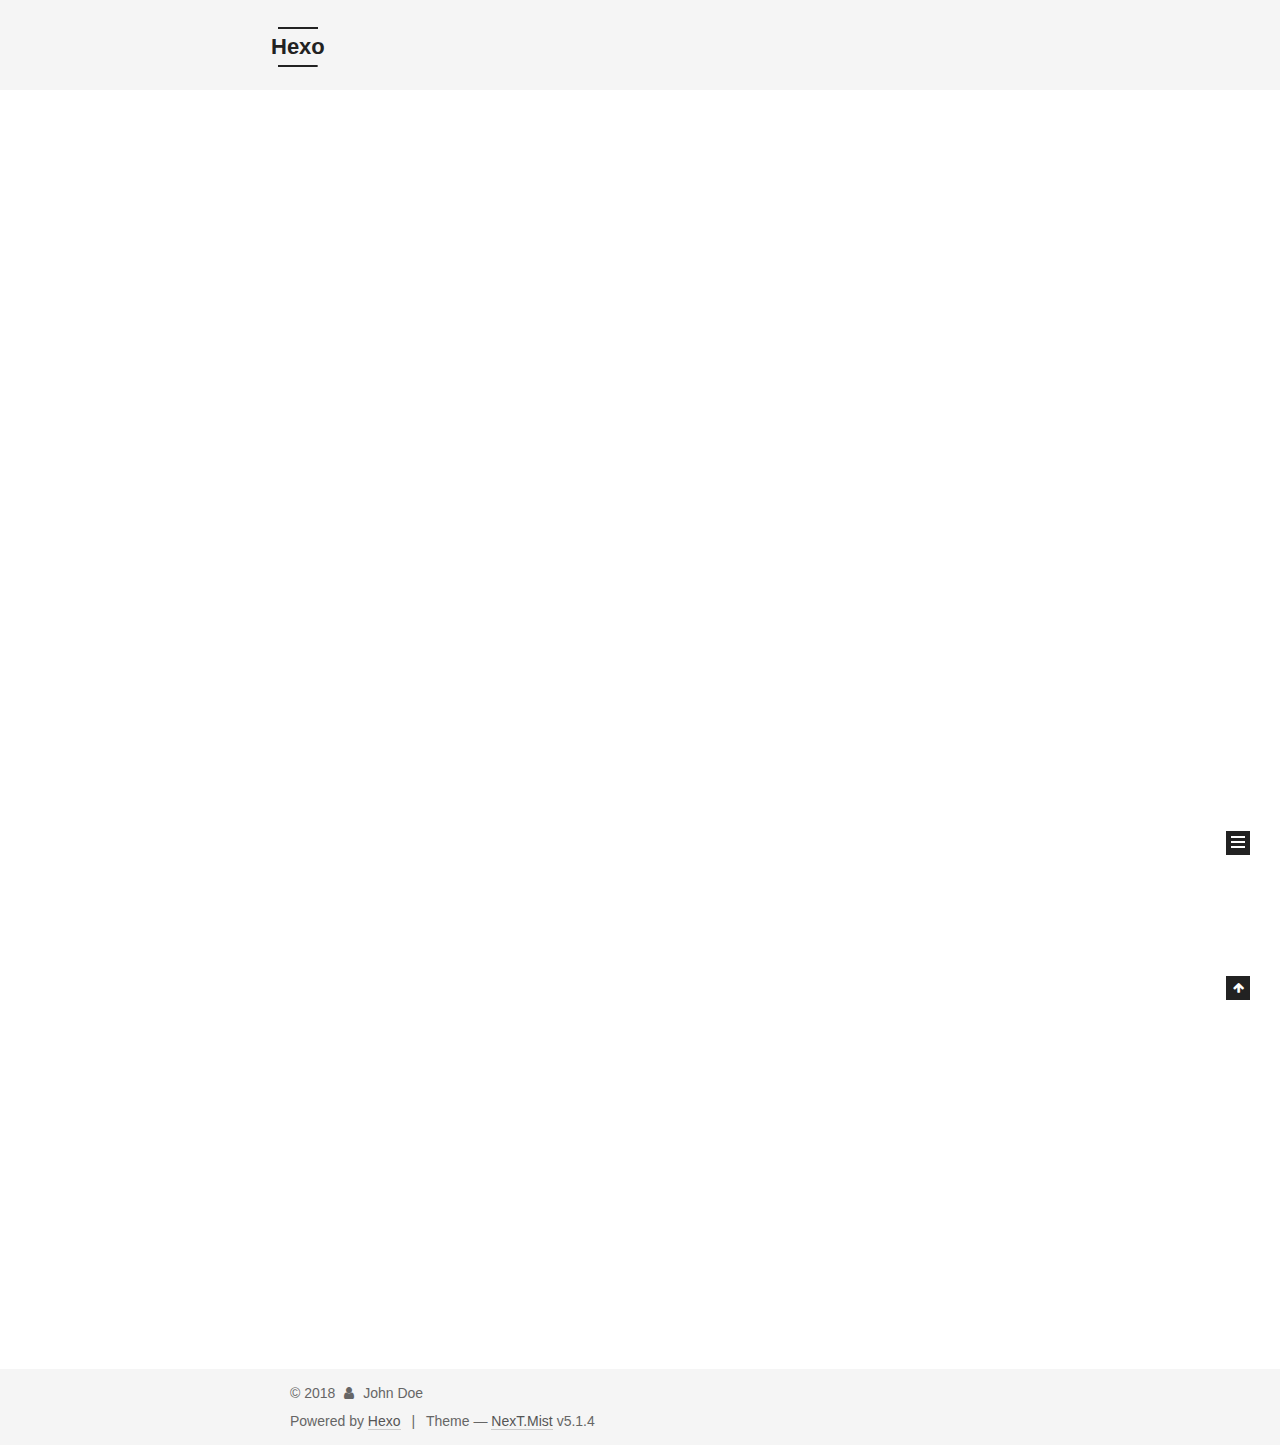
==== commit 435e2e97: "Site updated: 2018-07-11 15:09:23" ====
--- a/index.html
+++ b/index.html
@@ -5,7 +5,7 @@
   
 
 
-<html class="theme-next pisces use-motion" lang="">
+<html class="theme-next mist use-motion" lang="">
 <head>
   <meta charset="UTF-8"/>
 <meta http-equiv="X-UA-Compatible" content="IE=edge" />
@@ -93,7 +93,7 @@
   var NexT = window.NexT || {};
   var CONFIG = {
     root: '/',
-    scheme: 'Pisces',
+    scheme: 'Mist',
     version: '5.1.4',
     sidebar: {"position":"left","display":"post","offset":12,"b2t":false,"scrollpercent":false,"onmobile":false},
     fancybox: true,
@@ -229,6 +229,125 @@
   
   
   <div class="post-block">
+    <link itemprop="mainEntityOfPage" href="http://yoursite.com/2018/07/11/po/">
+
+    <span hidden itemprop="author" itemscope itemtype="http://schema.org/Person">
+      <meta itemprop="name" content="John Doe">
+      <meta itemprop="description" content="">
+      <meta itemprop="image" content="/images/avatar.gif">
+    </span>
+
+    <span hidden itemprop="publisher" itemscope itemtype="http://schema.org/Organization">
+      <meta itemprop="name" content="Hexo">
+    </span>
+
+    
+      <header class="post-header">
+
+        
+        
+          <h1 class="post-title" itemprop="name headline">
+                
+                <a class="post-title-link" href="/2018/07/11/po/" itemprop="url">po</a></h1>
+        
+
+        <div class="post-meta">
+          <span class="post-time">
+            
+              <span class="post-meta-item-icon">
+                <i class="fa fa-calendar-o"></i>
+              </span>
+              
+                <span class="post-meta-item-text">Posted on</span>
+              
+              <time title="Post created" itemprop="dateCreated datePublished" datetime="2018-07-11T15:07:36+08:00">
+                2018-07-11
+              </time>
+            
+
+            
+
+            
+          </span>
+
+          
+
+          
+            
+          
+
+          
+          
+
+          
+
+          
+
+          
+
+        </div>
+      </header>
+    
+
+    
+    
+    
+    <div class="post-body" itemprop="articleBody">
+
+      
+      
+
+      
+        
+          
+            
+          
+        
+      
+    </div>
+    
+    
+    
+
+    
+
+    
+
+    
+
+    <footer class="post-footer">
+      
+
+      
+
+      
+
+      
+      
+        <div class="post-eof"></div>
+      
+    </footer>
+  </div>
+  
+  
+  
+  </article>
+
+
+    
+      
+
+  
+
+  
+  
+  
+
+  <article class="post post-type-normal" itemscope itemtype="http://schema.org/Article">
+  
+  
+  
+  <div class="post-block">
     <link itemprop="mainEntityOfPage" href="http://yoursite.com/2018/07/11/hello-world/">
 
     <span hidden itemprop="author" itemscope itemtype="http://schema.org/Person">
@@ -390,7 +509,7 @@
               
                 <a href="/archives/">
               
-                  <span class="site-state-item-count">1</span>
+                  <span class="site-state-item-count">2</span>
                   <span class="site-state-item-name">posts</span>
                 </a>
               </div>
@@ -449,7 +568,7 @@
 
 
 
-  <div class="theme-info">Theme &mdash; <a class="theme-link" target="_blank" href="https://github.com/iissnan/hexo-theme-next">NexT.Pisces</a> v5.1.4</div>
+  <div class="theme-info">Theme &mdash; <a class="theme-link" target="_blank" href="https://github.com/iissnan/hexo-theme-next">NexT.Mist</a> v5.1.4</div>
 
 
 
@@ -549,13 +668,6 @@
   
   
 
-
-  <script type="text/javascript" src="/js/src/affix.js?v=5.1.4"></script>
-
-  <script type="text/javascript" src="/js/src/schemes/pisces.js?v=5.1.4"></script>
-
-
-
   
 
   
--- a/css/main.css
+++ b/css/main.css
@@ -189,7 +189,7 @@
   font-size: 14px;
   line-height: 2;
   color: #555;
-  background: #f5f7f9;
+  background: #fff;
 }
 @media (max-width: 767px) {
   body {
@@ -226,51 +226,51 @@
   margin: 20px 0 15px;
 }
 h1 {
+  font-size: 24px;
+}
+@media (max-width: 767px) {
+  h1 {
+    font-size: 20px;
+  }
+}
+h2 {
   font-size: 22px;
 }
 @media (max-width: 767px) {
-  h1 {
+  h2 {
     font-size: 18px;
   }
 }
-h2 {
+h3 {
   font-size: 20px;
 }
 @media (max-width: 767px) {
-  h2 {
+  h3 {
     font-size: 16px;
   }
 }
-h3 {
+h4 {
   font-size: 18px;
 }
 @media (max-width: 767px) {
-  h3 {
+  h4 {
     font-size: 14px;
   }
 }
-h4 {
+h5 {
   font-size: 16px;
 }
 @media (max-width: 767px) {
-  h4 {
+  h5 {
     font-size: 12px;
   }
 }
-h5 {
+h6 {
   font-size: 14px;
 }
 @media (max-width: 767px) {
-  h5 {
+  h6 {
     font-size: 10px;
-  }
-}
-h6 {
-  font-size: 12px;
-}
-@media (max-width: 767px) {
-  h6 {
-    font-size: 8px;
   }
 }
 p {
@@ -653,8 +653,8 @@
 @media (min-width: 992px) {
   .full-image.full-image.full-image.full-image {
     max-width: none;
-    width: 118%;
-    margin: 0 -9%;
+    width: 110%;
+    margin: 25px -5%;
   }
 }
 .blockquote-center,
@@ -941,10 +941,10 @@
   padding: 0 20px;
   font-size: 14px;
   color: #555;
-  background: #fff;
-  border: 2px solid #555;
+  background: transparent;
+  border: 2px solid #222;
   text-decoration: none;
-  border-radius: 2px;
+  border-radius: 0;
   transition-property: background-color;
   transition-duration: 0.2s;
   transition-timing-function: ease-in-out;
@@ -953,8 +953,8 @@
 }
 .btn:hover {
   border-color: #222;
-  color: #fff;
-  background: #222;
+  color: #222;
+  background: #fff;
 }
 .btn +.btn {
   margin: 0 0 8px 8px;
@@ -1066,7 +1066,7 @@
   width: 24px;
   background: #222;
   font-size: 12px;
-  opacity: 0.6;
+  opacity: 1;
   color: #fff;
   cursor: pointer;
   text-align: center;
@@ -1087,7 +1087,7 @@
   }
 }
 .back-to-top.back-to-top-on {
-  bottom: 30px;
+  bottom: 19px;
 }
 .header {
   background: transparent;
@@ -1101,7 +1101,7 @@
 }
 .site-meta {
   margin: 0;
-  text-align: center;
+  text-align: left;
 }
 @media (max-width: 767px) {
   .site-meta {
@@ -1112,12 +1112,12 @@
   position: relative;
   display: inline-block;
   padding: 0 40px;
-  color: #fff;
+  color: #222;
   background: #222;
   border-bottom: none;
 }
 .brand:hover {
-  color: #fff;
+  color: #222;
 }
 .logo {
   display: inline-block;
@@ -1136,7 +1136,7 @@
 .site-subtitle {
   margin-top: 10px;
   font-size: 13px;
-  color: #ddd;
+  color: #999;
 }
 .use-motion .brand {
   opacity: 0;
@@ -1209,8 +1209,7 @@
   transition-timing-function: ease-in-out;
   transition-delay: 0s;
 }
-.menu .menu-item a:hover,
-.menu-item-active a {
+.menu .menu-item a:hover {
   border-bottom-color: #222;
 }
 .menu .menu-item .fa {
@@ -1349,7 +1348,7 @@
 .posts-collapse {
   position: relative;
   z-index: 1010;
-  margin-left: 55px;
+  margin-left: 0;
 }
 .posts-collapse::after {
   content: " ";
@@ -1739,20 +1738,20 @@
   display: block;
   margin: 0 auto;
   padding: 2px;
-  max-width: 120px;
+  max-width: 96px;
   height: auto;
-  border: 1px solid #eee;
+  border: 2px solid #333;
 }
 .site-author-name {
-  margin: 0;
+  margin: 5px 0 0;
   text-align: center;
-  color: #222;
-  font-weight: 600;
+  color: #f5f5f5;
+  font-weight: normal;
 }
 .site-description {
-  margin-top: 0;
+  margin-top: 5px;
   text-align: center;
-  font-size: 13px;
+  font-size: 14px;
   color: #999;
 }
 .site-state {
@@ -1764,7 +1763,7 @@
 .site-state-item {
   display: inline-block;
   padding: 0 15px;
-  border-left: 1px solid #eee;
+  border-left: 1px solid #333;
 }
 .site-state-item:first-child {
   border-left: none;
@@ -1777,11 +1776,11 @@
   text-align: center;
   color: inherit;
   font-weight: 600;
-  font-size: 16px;
+  font-size: 18px;
 }
 .site-state-item-name {
   font-size: 13px;
-  color: #999;
+  color: inherit;
 }
 .feed-link {
   margin-top: 20px;
@@ -1823,7 +1822,7 @@
   width: 4px;
   height: 4px;
   border-radius: 50%;
-  background: #781cda;
+  background: #309d1a;
 }
 .links-of-blogroll {
   font-size: 13px;
@@ -1861,7 +1860,7 @@
   color: #555;
 }
 .sidebar-nav li:hover {
-  color: #fc6423;
+  color: #f5f5f5;
 }
 .page-post-detail .sidebar-nav-toc {
   padding: 0 5px;
@@ -1870,11 +1869,11 @@
   margin-left: 10px;
 }
 .sidebar-nav .sidebar-nav-active {
-  color: #fc6423;
-  border-bottom-color: #fc6423;
+  color: #87daff;
+  border-bottom-color: #87daff;
 }
 .sidebar-nav .sidebar-nav-active:hover {
-  color: #fc6423;
+  color: #87daff;
 }
 .sidebar-panel {
   display: none;
@@ -1907,12 +1906,12 @@
   transition-timing-function: ease-in-out;
   transition-delay: 0s;
   transition-property: all;
-  color: #666;
+  color: #999;
+  border-bottom-color: #555;
+}
+.post-toc ol a:hover {
+  color: #ccc;
   border-bottom-color: #ccc;
-}
-.post-toc ol a:hover {
-  color: #000;
-  border-bottom-color: #000;
 }
 .post-toc .nav-item {
   overflow: hidden;
@@ -1934,14 +1933,14 @@
   display: block;
 }
 .post-toc .nav .active > a {
-  color: #fc6423;
-  border-bottom-color: #fc6423;
+  color: #87daff;
+  border-bottom-color: #87daff;
 }
 .post-toc .nav .active-current > a {
-  color: #fc6423;
+  color: #87daff;
 }
 .post-toc .nav .active-current > a:hover {
-  color: #fc6423;
+  color: #87daff;
 }
 .footer {
   font-size: 14px;
@@ -2346,16 +2345,6 @@
   transform: translate(-50%, -50%);
   color: #ccc;
 }
-@media (min-width: 768px) and (max-width: 991px) {
-  .busuanzi-count {
-    width: auto;
-  }
-}
-@media (max-width: 767px) {
-  .busuanzi-count {
-    width: auto;
-  }
-}
 .site-uv,
 .site-pv,
 .page-pv {
@@ -2591,403 +2580,327 @@
   }
 }
 .page-post-detail .sidebar-toggle-line {
-  background: #fc6423;
+  background: #87daff;
 }
 .page-post-detail .comments {
   overflow: hidden;
 }
+h1,
+h2,
+h3,
+h4,
+h5,
+h6 {
+  margin: 20px 0 10px;
+}
+p {
+  margin: 0 0 25px 0;
+}
+a {
+  border-bottom-color: #ccc;
+}
+hr {
+  margin: 20px 0;
+  height: 2px;
+}
+.main-inner {
+  margin-top: 80px;
+}
 .header {
-  position: relative;
-  margin: 0 auto;
-  width: 960px;
-}
-@media (min-width: 768px) and (max-width: 991px) {
-  .header {
-    width: auto;
-  }
-}
-@media (max-width: 767px) {
-  .header {
-    width: auto;
-  }
+  background: #f5f5f5;
 }
 .header-inner {
-  position: absolute;
-  top: 0;
-  overflow: hidden;
-  padding: 0;
-  width: 240px;
-  background: #fff;
-  box-shadow: initial;
-  border-radius: initial;
-}
-@media (min-width: 1600px) {
-  .container .header-inner {
-    width: 240px;
-  }
-}
-@media (min-width: 768px) and (max-width: 991px) {
-  .header-inner {
-    position: relative;
-    width: auto;
-    border-radius: initial;
-  }
-}
-@media (max-width: 767px) {
-  .header-inner {
-    position: relative;
-    width: auto;
-    border-radius: initial;
-  }
-}
-.main:before,
-.main:after {
+  padding: 25px 0 20px;
+}
+.header-inner:before,
+.header-inner:after {
   content: " ";
   display: table;
 }
-.main:after {
+.header-inner:after {
   clear: both;
 }
-@media (min-width: 768px) and (max-width: 991px) {
-  .main {
-    padding-bottom: 100px;
-  }
-}
-@media (max-width: 767px) {
-  .main {
-    padding-bottom: 100px;
-  }
-}
-.container .main-inner {
-  width: 960px;
-}
-@media (min-width: 768px) and (max-width: 991px) {
+@media (max-width: 767px) {
+  .header-inner {
+    width: auto;
+    margin-bottom: 50px;
+    padding: 10px;
+  }
+}
+.site-meta {
+  float: left;
+  margin-left: -20px;
+  line-height: normal;
+}
+@media (max-width: 767px) {
+  .site-meta {
+    margin-left: 10px;
+  }
+}
+.site-meta .brand {
+  padding: 2px 1px;
+  background: none;
+}
+@media (max-width: 767px) {
+  .site-meta .brand {
+    display: block;
+  }
+}
+.site-meta .logo {
+  display: none;
+}
+.site-meta .site-title {
+  font-size: 22px;
+  font-weight: bolder;
+}
+@media (max-width: 767px) {
+  .site-meta .site-title {
+    line-height: 34px;
+  }
+}
+.logo-line-before,
+.logo-line-after {
+  display: block;
+  overflow: hidden;
+  margin: 0 auto;
+  width: 75%;
+}
+@media (max-width: 767px) {
+  .logo-line-before,
+  .logo-line-after {
+    display: none;
+  }
+}
+.logo-line-before i,
+.logo-line-after i {
+  position: relative;
+  display: block;
+  height: 2px;
+  background: #222;
+}
+@media (max-width: 767px) {
+  .logo-line-before i,
+  .logo-line-after i {
+    height: 3px;
+  }
+}
+.use-motion .logo-line-before i {
+  left: -100%;
+}
+.use-motion .logo-line-after i {
+  right: -100%;
+}
+.site-subtitle {
+  display: none;
+}
+.site-nav-toggle {
+  position: static;
+  float: right;
+}
+.menu {
+  float: right;
+  margin: 8px 0 0 0;
+}
+@media (max-width: 767px) {
+  .menu {
+    margin: 20px 0 0 0;
+    padding: 0;
+  }
+}
+.menu br {
+  display: none;
+}
+.menu .menu-item {
+  margin: 0;
+}
+@media (max-width: 767px) {
+  .menu .menu-item {
+    display: block;
+  }
+}
+.menu .menu-item a {
+  padding: 0 10px;
+  background: none;
+  border: none;
+  border-radius: 2px;
+  transition-property: background;
+}
+@media (max-width: 767px) {
+  .menu .menu-item a {
+    text-align: left;
+  }
+}
+.menu .menu-item a:hover {
+  background: #e1e1e1;
+}
+.menu a::before {
+  display: none;
+}
+@media (max-width: 767px) {
+  .menu a::before {
+    display: block;
+  }
+}
+@media (max-width: 767px) {
+  .menu {
+    float: none;
+  }
+}
+.site-search form {
+  display: none;
+}
+.posts-expand {
+  padding-top: 0;
+}
+.posts-expand .post-title,
+.posts-expand .post-meta {
+  text-align: left;
+}
+@media (max-width: 767px) {
+  .posts-expand .post-title,
+  .posts-expand .post-meta {
+    text-align: center;
+  }
+}
+.posts-expand .post-eof {
+  display: none;
+}
+.posts-expand .post {
+  margin-top: 120px;
+}
+.posts-expand .post:first-child {
+  margin-top: 0;
+}
+.posts-expand .post-meta {
+  margin-top: 5px;
+  margin-bottom: 20px;
+}
+.posts-expand .post-title {
+  position: relative;
+  font-size: 26px;
+  font-weight: 400;
+}
+@media (max-width: 767px) {
+  .posts-expand .post-title {
+    font-size: 22px;
+  }
+}
+@media (min-width: 1600px) {
+  .posts-expand .post-title {
+    font-size: 26px;
+  }
+}
+.posts-expand .post-title:hover:before {
+  background: #222;
+}
+@media (max-width: 767px) {
+  .posts-expand .post-body {
+    font-size: 12px;
+  }
+}
+.posts-expand .post-body img {
+  margin: 0;
+}
+.posts-expand .post-tags {
+  text-align: left;
+}
+.posts-expand .post-tags a {
+  padding: 1px 5px;
+  background: #f5f5f5;
+  border-bottom: none;
+}
+.posts-expand .post-tags a:hover {
+  background: #ccc;
+}
+.posts-expand .post-nav {
+  margin-top: 40px;
+}
+.post-button {
+  margin-top: 20px;
+  text-align: left;
+}
+.post-button a {
+  padding: 0;
+  font-size: 14px;
+  background: none;
+  border: none;
+  border-bottom: 2px solid #666;
+  transition-property: border;
+}
+@media (max-width: 767px) {
+  .post-button a {
+    font-size: 12px;
+  }
+}
+@media (min-width: 1600px) {
+  .post-button a {
+    font-size: 16px;
+  }
+}
+.post-button a:hover {
+  border-bottom-color: #222;
+}
+.links-of-blogroll-inline .links-of-blogroll-item {
+  display: inline-block;
+}
+.btn {
+  padding: 0 10px;
+  border-width: 2px;
+  border-radius: 0;
+}
+.headband {
+  display: none;
+}
+.site-search {
+  position: relative;
+  float: right;
+  margin-top: 5px;
+  padding-top: 3px;
+}
+@media (max-width: 767px) {
+  .site-search {
+    float: none;
+    padding: 0 10px;
+  }
+}
+@media (max-width: 767px) {
   .container .main-inner {
     width: auto;
   }
 }
-@media (max-width: 767px) {
-  .container .main-inner {
-    width: auto;
-  }
-}
-.content-wrap {
-  float: right;
-  box-sizing: border-box;
-  padding: 40px;
-  width: 700px;
-  background: #fff;
-  min-height: 700px;
-  box-shadow: initial;
-  border-radius: initial;
-}
-@media (min-width: 768px) and (max-width: 991px) {
-  .content-wrap {
-    width: 100%;
-    padding: 20px;
-    border-radius: initial;
-  }
-}
-@media (max-width: 767px) {
-  .content-wrap {
-    width: 100%;
-    padding: 20px;
-    min-height: auto;
-    border-radius: initial;
-  }
-}
-.sidebar {
-  position: static;
-  float: left;
-  margin-top: 300px;
-  width: 240px;
-  background: #f5f7f9;
-  box-shadow: none;
-}
-@media (min-width: 768px) and (max-width: 991px) {
-  .sidebar {
-    display: none;
-  }
-}
-@media (max-width: 767px) {
-  .sidebar {
-    display: none;
-  }
-}
-.sidebar-toggle {
+.page-post-detail .post-title,
+.page-post-detail .post-meta {
+  text-align: center;
+}
+.page-post-detail .post-title:before {
   display: none;
 }
+.page-post-detail .post-meta {
+  margin-bottom: 60px;
+}
+.pagination {
+  margin: 120px 0 0;
+  text-align: left;
+}
+@media (max-width: 767px) {
+  .pagination {
+    margin: 80px 10px 0;
+    text-align: center;
+  }
+}
+.footer {
+  margin-top: 80px;
+  padding: 10px 0;
+  background: #f5f5f5;
+  color: #666;
+}
 .footer-inner {
-  width: 960px;
-  padding-left: 260px;
-}
-@media (min-width: 768px) and (max-width: 991px) {
+  margin: 0 auto;
+  text-align: left;
+}
+@media (max-width: 767px) {
   .footer-inner {
     width: auto;
-    padding-left: 0 !important;
-    padding-right: 0 !important;
-  }
-}
-@media (max-width: 767px) {
-  .footer-inner {
-    width: auto;
-    padding-left: 0 !important;
-    padding-right: 0 !important;
-  }
-}
-.sidebar-position-right .header-inner {
-  right: 0;
-}
-.sidebar-position-right .content-wrap {
-  float: left;
-}
-.sidebar-position-right .sidebar {
-  float: right;
-}
-.sidebar-position-right .footer-inner {
-  padding-left: 0;
-  padding-right: 260px;
-}
-.site-brand-wrapper {
-  position: relative;
-}
-.site-meta {
-  padding: 20px 0;
-  color: #fff;
-  background: #222;
-}
-@media (min-width: 768px) and (max-width: 991px) {
-  .site-meta {
-    box-shadow: 0 0 16px rgba(0,0,0,0.5);
-  }
-}
-@media (max-width: 767px) {
-  .site-meta {
-    box-shadow: 0 0 16px rgba(0,0,0,0.5);
-  }
-}
-.brand {
-  padding: 0;
-  background: none;
-}
-.brand:hover {
-  color: #fff;
-}
-.site-subtitle {
-  margin: 10px 10px 0;
-  font-weight: initial;
-}
-.site-search form {
-  display: none;
-}
-.site-nav {
-  border-top: none;
-}
-@media (min-width: 768px) and (max-width: 991px) {
-  .site-nav {
-    display: none !important;
-  }
-}
-@media (min-width: 768px) and (max-width: 991px) {
-  .site-nav-on {
-    display: block !important;
-  }
-}
-.menu .menu-item {
-  display: block;
-  margin: 0;
-}
-.menu .menu-item a {
-  position: relative;
-  box-sizing: border-box;
-  padding: 5px 20px;
-  text-align: left;
-  line-height: inherit;
-  transition-property: background-color;
-  transition-duration: 0.2s;
-  transition-timing-function: ease-in-out;
-  transition-delay: 0s;
-}
-.menu .menu-item a:hover,
-.menu-item-active a {
-  background: #f9f9f9;
-  border-bottom-color: #fff;
-}
-.menu .menu-item br {
-  display: none;
-}
-.menu-item-active a:after {
-  content: " ";
-  position: absolute;
-  top: 50%;
-  margin-top: -3px;
-  right: 15px;
-  width: 6px;
-  height: 6px;
-  border-radius: 50%;
-  background-color: #bbb;
-}
-.btn-bar {
-  background-color: #fff;
-}
-.site-nav-toggle {
-  left: 20px;
-  top: 50%;
-  -webkit-transform: translateY(-50%);
-  -webkit-transform: translateY(-50%);
-  -moz-transform: translateY(-50%);
-  -ms-transform: translateY(-50%);
-  -o-transform: translateY(-50%);
-  transform: translateY(-50%);
-}
-@media (min-width: 768px) and (max-width: 991px) {
-  .site-nav-toggle {
-    display: block;
-  }
-}
-.use-motion .sidebar .motion-element {
-  opacity: 1;
-}
-.sidebar {
-  margin-left: -100%;
-  right: auto;
-  bottom: auto;
-  -webkit-transform: none;
-}
-.sidebar-inner {
-  box-sizing: border-box;
-  width: 240px;
-  color: #555;
-  background: #fff;
-  box-shadow: initial;
-  border-radius: initial;
-  opacity: 0;
-}
-.sidebar-inner.affix {
-  position: fixed;
-  top: 12px;
-}
-.sidebar-inner.affix-bottom {
-  position: absolute;
-}
-.site-overview {
-  text-align: left;
-}
-.site-author:before,
-.site-author:after {
-  content: " ";
-  display: table;
-}
-.site-author:after {
-  clear: both;
-}
-.sidebar a {
-  color: #555;
-}
-.sidebar a:hover {
-  color: #222;
-}
-.site-state-item {
-  padding: 0 10px;
-}
-.links-of-author-item a:before {
-  display: none;
-}
-.links-of-author-item a {
-  border-bottom: none;
-  text-decoration: underline;
-}
-.feed-link {
-  border-top: 1px dotted #ccc;
-  border-bottom: 1px dotted #ccc;
-  text-align: center;
-}
-.feed-link a {
-  display: block;
-  color: #fc6423;
-  border: none;
-}
-.feed-link a:hover {
-  background: none;
-  color: #e34603;
-}
-.feed-link a:hover i {
-  color: #e34603;
-}
-.links-of-author {
-  display: flex;
-  flex-wrap: wrap;
-  justify-content: center;
-}
-.links-of-author-item {
-  margin: 5px 0 0;
-  width: 50%;
-}
-.links-of-author-item a {
-  max-width: 216px;
-  box-sizing: border-box;
-  display: inline-block;
-  margin-right: 0;
-  margin-bottom: 0;
-  padding: 0 5px;
-  overflow: hidden;
-  white-space: nowrap;
-  text-overflow: ellipsis;
-}
-.links-of-author-item a {
-  display: block;
-  text-decoration: none;
-}
-.links-of-author-item a:hover {
-  border-radius: 4px;
-  background: #eee;
-}
-.links-of-author-item .fa {
-  margin-right: 2px;
-  font-size: 16px;
-}
-.links-of-author-item .fa-globe {
-  font-size: 15px;
-}
-.links-of-blogroll {
-  text-align: center;
-  margin-top: 20px;
-  padding: 3px 0 0;
-  border-top: 1px dotted #ccc;
-}
-.links-of-blogroll-title {
-  margin-top: 0;
-}
-.links-of-blogroll-item {
-  padding: 0;
-}
-.links-of-blogroll-inline:before,
-.links-of-blogroll-inline:after {
-  content: " ";
-  display: table;
-}
-.links-of-blogroll-inline:after {
-  clear: both;
-}
-.links-of-blogroll-inline .links-of-blogroll-item {
-  margin: 5px 0 0;
-  width: 50%;
-  display: inline-block;
-  width: unset;
-}
-.links-of-blogroll-inline .links-of-blogroll-item a {
-  max-width: 216px;
-  box-sizing: border-box;
-  display: inline-block;
-  margin-right: 0;
-  margin-bottom: 0;
-  padding: 0 5px;
-  overflow: hidden;
-  white-space: nowrap;
-  text-overflow: ellipsis;
-}
-@media (max-width: 767px) {
-  .post-body {
-    text-align: justify;
-  }
-}
+    text-align: center;
+  }
+}
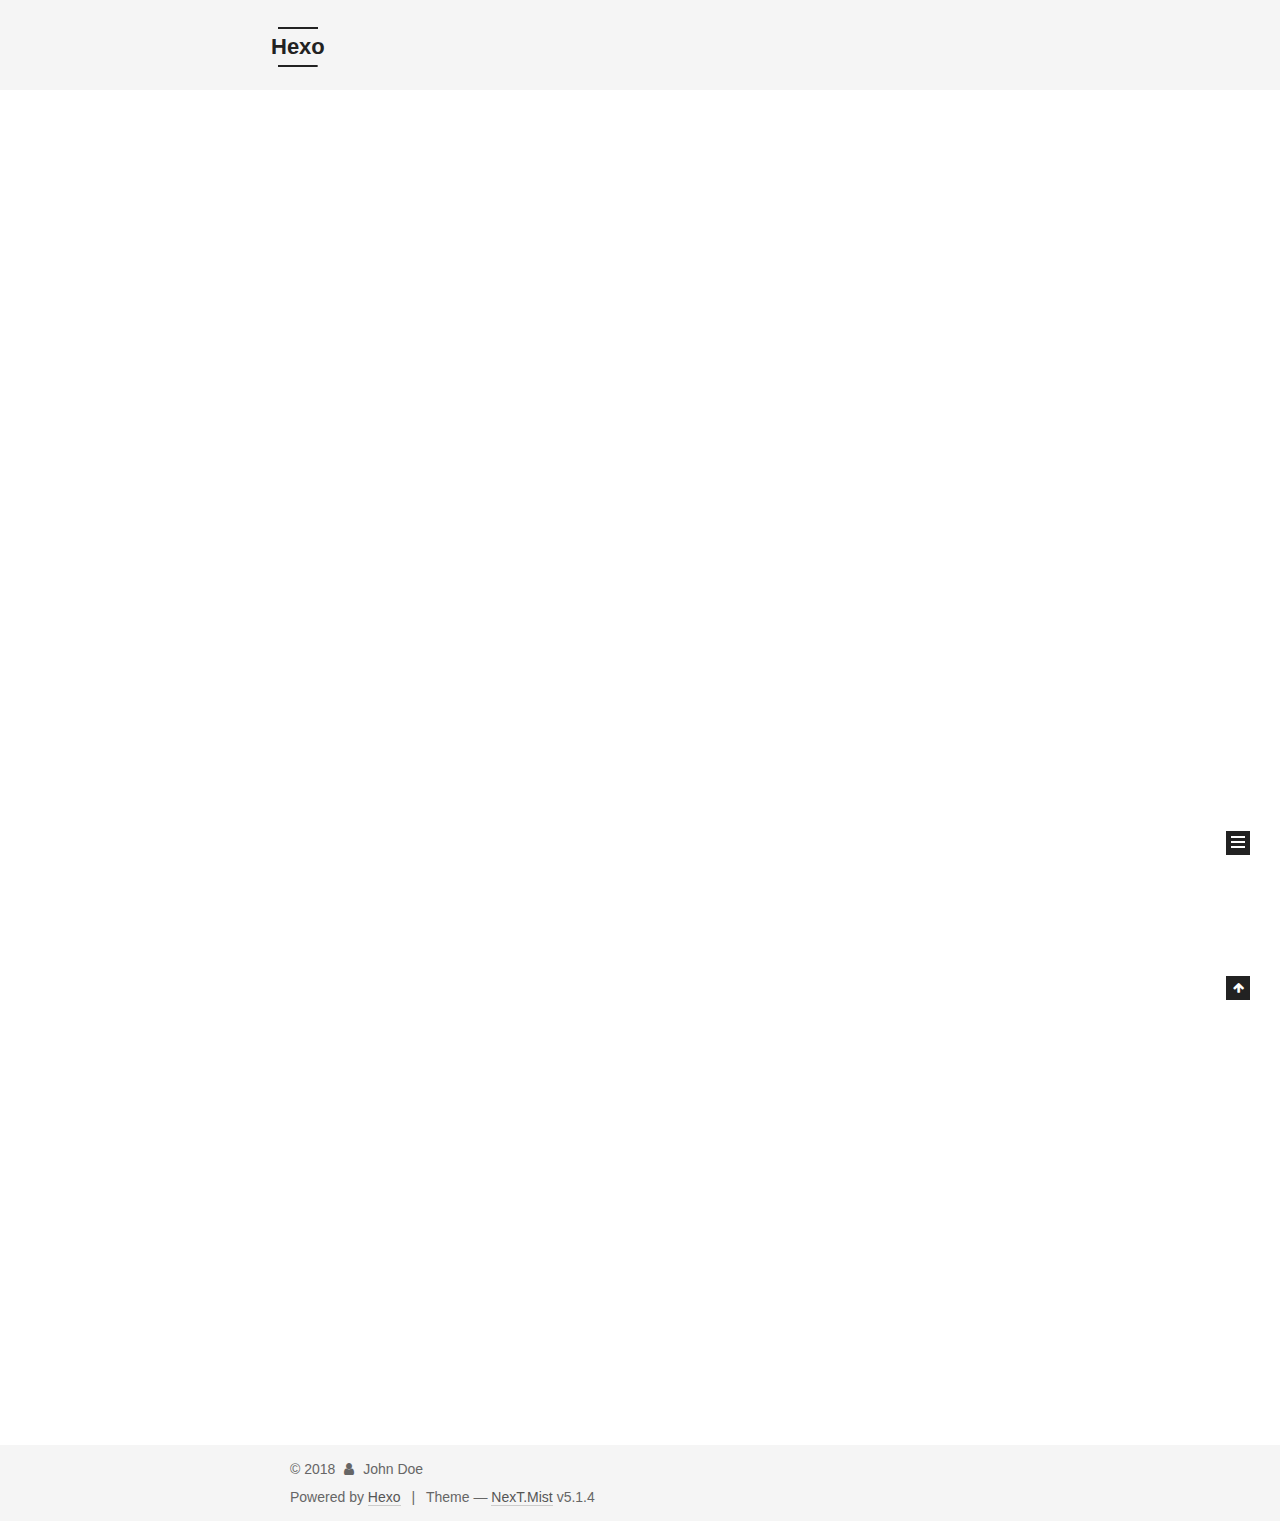
==== commit 6483f13a: "Site updated: 2018-07-11 15:13:25" ====
--- a/index.html
+++ b/index.html
@@ -300,7 +300,8 @@
       
         
           
-            
+            <p>Welcome to <a href="https://hexo.io/" target="_blank" rel="noopener">Hexo</a>! This is your very first post. Check <a href="https://hexo.io/docs/" target="_blank" rel="noopener">documentation</a> for more info. If you get any problems when using Hexo, you can find the answer in <a href="https://hexo.io/docs/troubleshooting.html" target="_blank" rel="noopener">troubleshooting</a> or you can ask me on <a href="https://github.com/hexojs/hexo/issues" target="_blank" rel="noopener">GitHub</a>.</p>
+
           
         
       
--- a/css/main.css
+++ b/css/main.css
@@ -1822,7 +1822,7 @@
   width: 4px;
   height: 4px;
   border-radius: 50%;
-  background: #309d1a;
+  background: #ff997d;
 }
 .links-of-blogroll {
   font-size: 13px;
